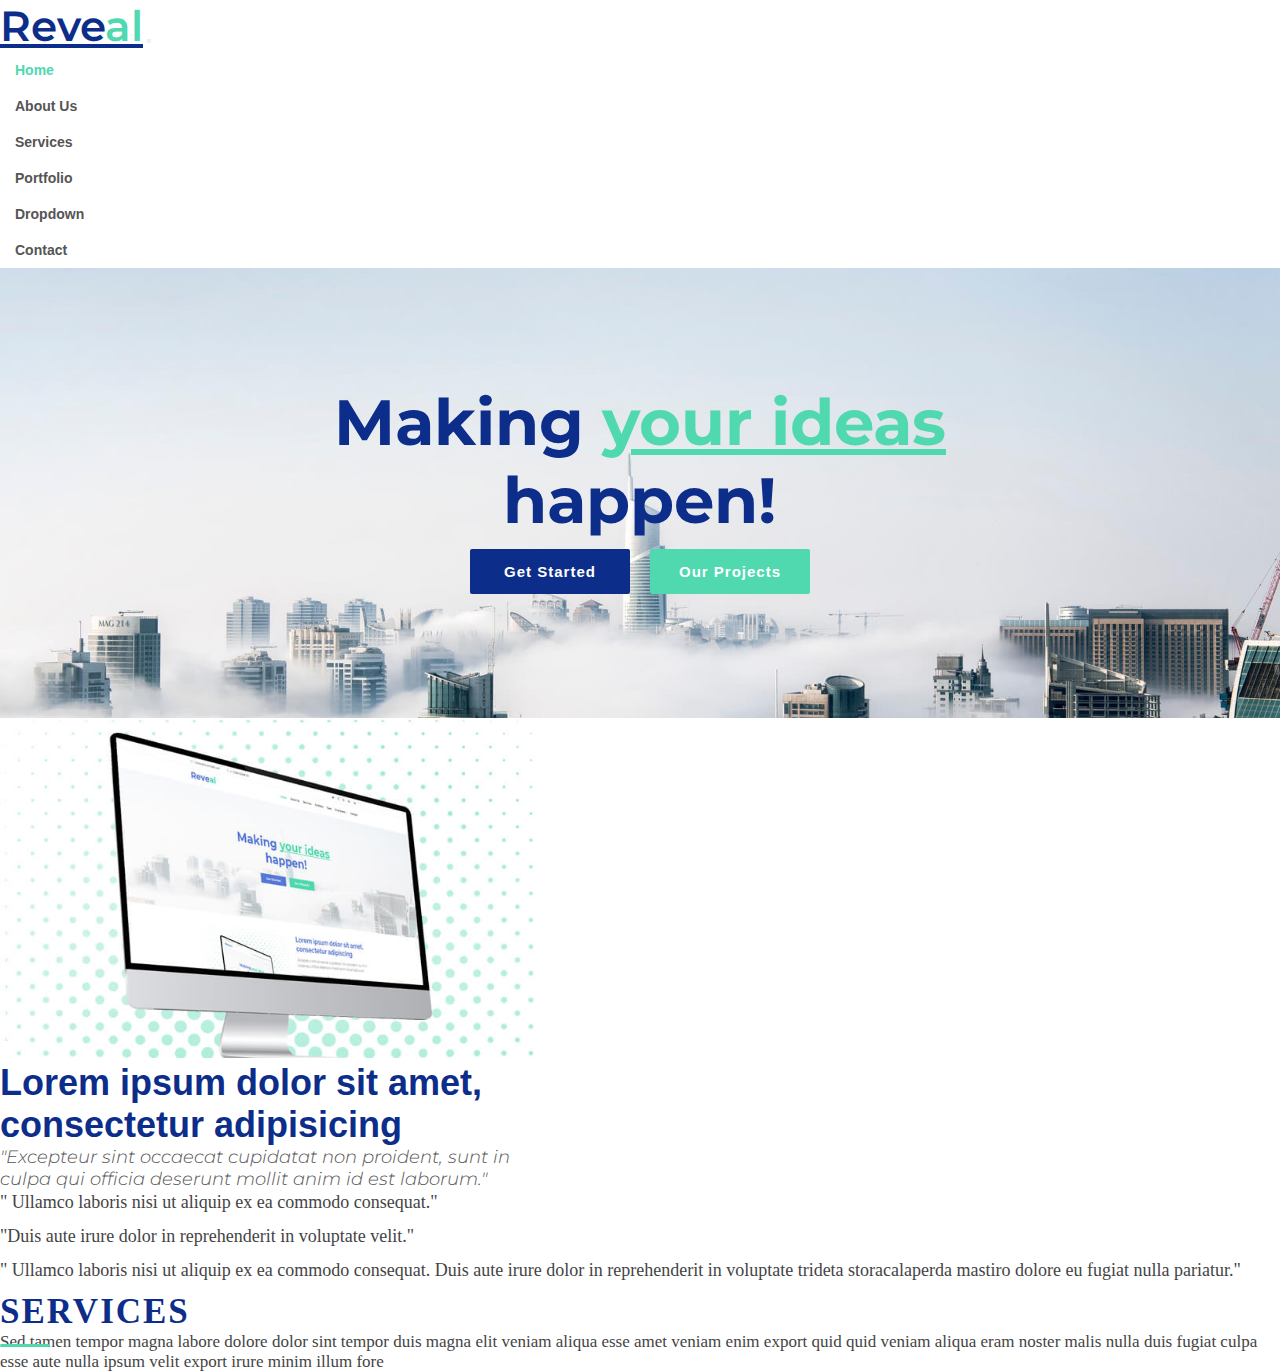
==== index.html @ 0b1c329b "first-commit" ====
<!DOCTYPE html>
<html lang="en">

<head>
    <meta charset="UTF-8">
    <meta name="viewport" content="width=device-width, initial-scale=1.0">
    <title>Revel</title>

    <!-- CSS FILE -->
    <link rel="stylesheet" href="assests/css/style.css">

    <!-- BOOTSTRAP CDN -->
    <link href="https://cdn.jsdelivr.net/npm/bootstrap@5.1.3/dist/css/bootstrap.min.css" rel="stylesheet"
        integrity="sha384-1BmE4kWBq78iYhFldvKuhfTAU6auU8tT94WrHftjDbrCEXSU1oBoqyl2QvZ6jIW3" crossorigin="anonymous">

    <!-- GOOGLE FONT CDN -->
    <link rel="preconnect" href="https://fonts.googleapis.com">
    <link rel="preconnect" href="https://fonts.gstatic.com" crossorigin>
    <link
        href="https://fonts.googleapis.com/css2?family=Carattere&family=Montserrat:ital,wght@0,100..900;1,100..900&family=Poppins:ital,wght@0,100;0,200;0,300;0,400;0,500;0,600;0,700;0,800;0,900;1,100;1,200;1,300;1,400;1,500;1,600;1,700;1,800;1,900&family=Roboto+Condensed:ital,wght@0,100..900;1,100..900&family=Roboto:ital,wght@0,100;0,300;0,400;0,500;0,700;0,900;1,100;1,300;1,400;1,500;1,700;1,900&display=swap"
        rel="stylesheet">

    <!-- FONT AWESOME CDN -->
    <link rel="stylesheet" href="https://cdnjs.cloudflare.com/ajax/libs/font-awesome/6.7.1/css/all.min.css"
        integrity="sha512-5Hs3dF2AEPkpNAR7UiOHba+lRSJNeM2ECkwxUIxC1Q/FLycGTbNapWXB4tP889k5T5Ju8fs4b1P5z/iB4nMfSQ=="
        crossorigin="anonymous" referrerpolicy="no-referrer" />

</head>

<body>
    <!-- HEADER START -->
    <header>
        <div class="container-fluid">
            <div class="container">
                <nav class="navbar navbar-expand-lg navbar-light">
                    <div class="container-fluid">
                        <a class="navbar-brand ms-0 ms-sm-0 ms-lg-5 ps-0 ps-sm-0 ps-lg-4"
                            href="#">Reve<span>al</span></a>
                        <button class="navbar-toggler" type="button" data-bs-toggle="offcanvas"
                            data-bs-target="#offcanvasExample" aria-controls="offcanvasExample" aria-expanded="false"
                            aria-label="Toggle navigation">
                            <span class="navbar-toggler-icon"></span>
                        </button>

                        <div class="collapse navbar-collapse" id="navbarSupportedContent">
                            <ul class="navbar-nav ms-auto mb-2 mb-lg-0 gap-2">
                                <!-- Navigation Items -->
                                <li class="nav-item">
                                    <a class="nav-link active home" aria-current="page" href="#">Home</a>
                                </li>
                                <li class="nav-item">
                                    <a class="nav-link active nav-col" aria-current="page" href="#">About Us</a>
                                </li>
                                <li class="nav-item">
                                    <a class="nav-link active nav-col" aria-current="page" href="#">Services</a>
                                </li>
                                <li class="nav-item">
                                    <a class="nav-link active nav-col" aria-current="page" href="#">Portfolio</a>
                                </li>
                                <li class="nav-item dropdown">
                                    <a class="nav-link active nav-col" aria-current="page" href="#">Dropdown</a>
                                    <ul class="dropdown-menu">
                                        <li><a class="dropdown-item" href="#">Submenu 1</a></li>
                                        <li><a class="dropdown-item" href="#">Submenu 2</a></li>
                                        <li><a class="dropdown-item" href="#">Submenu 3</a></li>
                                    </ul>
                                </li>
                                <li class="nav-item">
                                    <a class="nav-link active nav-col" aria-current="page" href="#">Contact</a>
                                </li>
                            </ul>
                        </div>
                    </div>
                </nav>
            </div>
        </div>
    </header>
    <!-- HEADER END -->

    <!-- Offcanvas -->
    <div class="offcanvas offcanvas-start" tabindex="-1" id="offcanvasExample" aria-labelledby="offcanvasExampleLabel">
        <div class="offcanvas-header">
            <a class="navbar-brand ms-0 ms-sm-0 ms-lg-5 ps-0 ps-sm-0 ps-lg-4" href="#">Reve<span>al</span></a>
            <button type="button" class="btn-close text-reset" data-bs-dismiss="offcanvas" aria-label="Close"></button>
        </div>
        <div class="offcanvas-body">
            <ul class="list-unstyled">
                <li class="nav-item">
                    <a class="nav-link active home" aria-current="page" href="#">Home</a>
                </li>
                <li class="nav-item">
                    <a class="nav-link active nav-col" aria-current="page" href="#">About Us</a>
                </li>
                <li class="nav-item">
                    <a class="nav-link active nav-col" aria-current="page" href="#">Services</a>
                </li>
                <li class="nav-item">
                    <a class="nav-link active nav-col" aria-current="page" href="#">Portfolio</a>
                </li>
                <li class="nav-item dropdown">
                    <a class="nav-link active nav-col" aria-current="page" href="#">Dropdown</a>
                    <ul class="dropdown-menu">
                        <li><a class="dropdown-item" href="#">Submenu 1</a></li>
                        <li><a class="dropdown-item" href="#">Submenu 2</a></li>
                        <li><a class="dropdown-item" href="#">Submenu 3</a></li>
                    </ul>
                </li>
                <li class="nav-item">
                    <a class="nav-link active nav-col" aria-current="page" href="#">Contact</a>
                </li>
            </ul>
        </div>
    </div>

    <!-- HERO SECTION START -->
    <section>
        <div class="hero_section d-flex justify-content-center align-items-center">
            <div>
                <div class="hero">
                    <div class="content">
                        <h2>Making <span>your ideas</span><br>
                            <p class="happen">happen!</p>
                        </h2>
                    </div>
                </div>
                <div class="cont d-flex justify-content-center align-items-center">
                    <button>Get Started</button>
                    <button>Our Projects</button>
                </div>
            </div>
        </div>
    </section>
    <!-- HERO SECTION END -->

    <!-- ABOUT US SECTION START -->
    <section>
        <div class="container-fluid mt-5">
            <div class="container">
                <div class="row">
                    <div class="col-lg-6 deskimage">
                        <img src="assests/imges/computer.jpg" width="542px" height="340px" class="img-fluid"
                            alt="desk_image">
                    </div>
                    <div class="col-lg-6 para">
                        <h2 class="mt-4 mt-sm-0 mt-md-5 mt-lg-0">Lorem ipsum dolor sit amet, <br> consectetur
                            adipisicing</h2>
                        <h3>"Excepteur sint occaecat cupidatat non proident, sunt in <br> culpa qui officia deserunt
                            mollit
                            anim id est laborum."</h3>
                        <ul class="list mt-4">
                            <li class="mt-1">
                                <i class="fa-regular fa-circle-check" style="color: #50d8af;"></i>
                                " Ullamco laboris nisi ut aliquip ex ea commodo consequat."
                            </li>
                            <li class="mt-1">
                                <i class="fa-regular fa-circle-check" style="color: #50d8af;"></i>
                                "Duis aute irure dolor in reprehenderit in voluptate velit."
                            </li>
                            <li class="mt-1">
                                <i class="fa-regular fa-circle-check" style="color: #50d8af;"></i>
                                " Ullamco laboris nisi ut aliquip ex ea commodo consequat. Duis aute irure dolor in
                                reprehenderit in voluptate trideta storacalaperda mastiro dolore eu fugiat nulla
                                pariatur."
                            </li>
                        </ul>
                    </div>
                </div>
            </div>
        </div>
    </section>
    <!-- ABOUT US SECTION END -->

    <!-- SERVICE SECTION START -->
    <section>
        <div class="container">
            <div class="services mt-5">
                <h2 class="fw-bold">SERVICES</h2>
                <p class="mt-4">Sed tamen tempor magna labore dolore dolor sint tempor duis magna elit veniam aliqua
                    esse amet veniam
                    enim export quid quid veniam aliqua eram noster malis nulla duis fugiat culpa esse aute nulla ipsum
                    velit export irure minim illum fore
                </p>
            </div>
        </div>
    </section>
    <!-- SERVICE SECTION END -->


    <!--BOOTSTRAP JS FILE -->
    <script src="https://cdn.jsdelivr.net/npm/bootstrap@5.1.3/dist/js/bootstrap.bundle.min.js"
        integrity="sha384-ka7Sk0Gln4gmtz2MlQnikT1wXgYsOg+OMhuP+IlRH9sENBO0LRn5q+8nbTov4+1p"
        crossorigin="anonymous"></script>

    <!-- JS FILE -->
    <script src="assests/js/script.js"></script>
</body>

</html>
---- assests/css/style.css ----
* {
    margin: 0;
    padding: 0;
    box-sizing: border-box;
}

:root {
    --dark-blue: #0c2e8a;
    --lighr-green: #50d8af;
    --brown: #555;
    --Montserrat: "Montserrat", serif;
    --Raleway: "Raleway", sans-serif;
}

ul li {
    list-style-type: none;
}

/* NAVBAT START */

.navbar-brand {
    font-weight: 600;
    font-size: 42px !important;
    font-family: var(--Montserrat);
    color: var(--dark-blue) !important;
}

.navbar-brand span {
    color: var(--lighr-green);
}

.navbar-nav {
    width: 650px !important;
    font-family: var(--Raleway);
    font-size: 14px;
    font-weight: 700;
    /* line-height: 21px; */
}

.home {
    color: var(--lighr-green) !important;
}

.nav-col {
    color: var(--brown) !important;
    transition: all 5s;
    cursor: pointer;

    &:hover {
        color: var(--lighr-green) !important;
    }
}

.nav-item {
    position: relative;
}

.nav-link {
    display: inline-block;
    padding: 10px 15px;
    text-decoration: none;
    color: #fff;
}

.dropdown-menu {
    list-style: none;
    margin: 0;
    padding: 0;
    position: absolute;
    top: 100%;
    left: 0;
    display: none;
    min-width: 150px;
    box-shadow: 0 4px 6px rgba(0, 0, 0, 0.1);
    z-index: 1000;
}

.dropdown-menu li:last-child {
    border-bottom: none;
}

.dropdown-item {
    display: block;
    padding: 10px 15px;
    color: #fff;
    text-decoration: none;
}

.nav-item:hover .dropdown-menu {
    display: block;
}

/* NAVBAR END */

/* HERO SECTION START */
.hero_section {
    width: 100%;
    height: 450px;
    background-image: url(../imges/1.jpg);
    background-size: cover;
    background-repeat: no-repeat;
    font-family: var(--Montserrat);
    display: flex;
    flex-direction: column;
    justify-content: center;
    align-items: center;
    text-align: center;
}

.content h2 {
    color: var(--dark-blue);
    font-size: 64px;
    font-weight: 700;
}

.content span {
    color: var(--lighr-green);
    text-decoration: underline;
}

.happen {
    text-align: center;
}

.cont {
    display: flex;
    justify-content: center;
    flex-wrap: wrap;
}

.cont button {
    width: 160px;
    height: 45px;
    background-color: var(--dark-blue);
    font-family: var(--Raleway);
    border: none;
    color: #fff;
    font-size: 15px;
    font-weight: 700;
    letter-spacing: 1px;
    border-radius: 2px;
    transition: all 0.3s ease-in-out;
    text-align: center;
    margin: 10px;
}

.cont button:first-child:hover {
    color: var(--dark-blue);
    background: none;
    border: 2px solid var(--dark-blue);
}

.cont button:last-child {
    background-color: var(--lighr-green);
}

.cont button:last-child:hover {
    color: var(--lighr-green);
    background: none;
    border: 2px solid var(--lighr-green);
}


/* HERO SECTION END */

/* ABOUT SECTION START */
.para h2 {
    font-size: 36px;
    font-family: var(--Raleway);
    color: var(--dark-blue);
    font-weight: 700;
}

.para h3 {
    color: #555;
    font-family: var(--Montserrat);
    font-size: 18px;
    font-style: italic;
    font-weight: 300;
}

.list li {
    padding-bottom: 10px;
    color: rgb(68, 68, 68);
    font-size: 18px;
    font-weight: 400;
    line-height: 24px;
}

/*  ABOUT SECTION END */

/* SERVICE SECTION START */
.services h2 {
    color: var(--dark-blue);
    font-size: 35px;
    letter-spacing: 2px;
    position: relative;
}

.services h2::before {
    content: "";
    position: absolute;
    display: block;
    width: 50px;
    height: 3px;
    background-color: var(--lighr-green);
    bottom: -15px;
    left: 0;
    border-radius: 2px;

}

.services p {
    font-weight: 400;
    font-size: 17px;
    color: rgb(68, 68, 68);
}

/* SERVICE SECTION END */

/* Media Querries */
@media (min-width: 992px) {
    .offcanvas {
        display: none !important;
    }
}

@media screen and (max-width: 768px) {
    .hero_section {
        height: auto;
        padding: 20px;
    }

    .content h2 {
        font-size: 48px;
    }

    .cont {
        flex-direction: column;
    }

    .cont button {
        width: 80%;
    }
}

@media screen and (max-width: 480px) {
    .content h2 {
        font-size: 32px;
    }

    .cont button {
        width: 100%;
    }
}

/* Adjust for medium screens and below */
@media (max-width: 991.98px) {
    .deskimage img {
        width: 100%;
        /* Make image responsive */
        height: auto;
        /* Maintain aspect ratio */
    }

    .para h2 {
        font-size: 28px;
        /* Reduce font size for better readability */
        text-align: center;
        /* Center align text */
    }

    .para h3 {
        font-size: 16px;
        /* Reduce font size */
        text-align: center;
    }

    .list {
        padding: 0;
        margin: 0 auto;
        width: 90%;
        /* Center list */
    }

    .list li {
        font-size: 16px;
        line-height: 22px;
    }
}

/* Adjust for small screens */
@media (max-width: 575.98px) {
    .deskimage {
        text-align: center;
        /* Center align image */
        margin-bottom: 20px;
        /* Add spacing between sections */
    }

    .deskimage img {
        width: 100%;
        /* Full width on small screens */
        height: auto;
    }

    .para h2 {
        font-size: 24px;
        /* Smaller font for very small screens */
        line-height: 28px;
    }

    .para h3 {
        font-size: 14px;
        /* Further reduce font size */
    }

    .list li {
        font-size: 14px;
        line-height: 20px;
    }
}
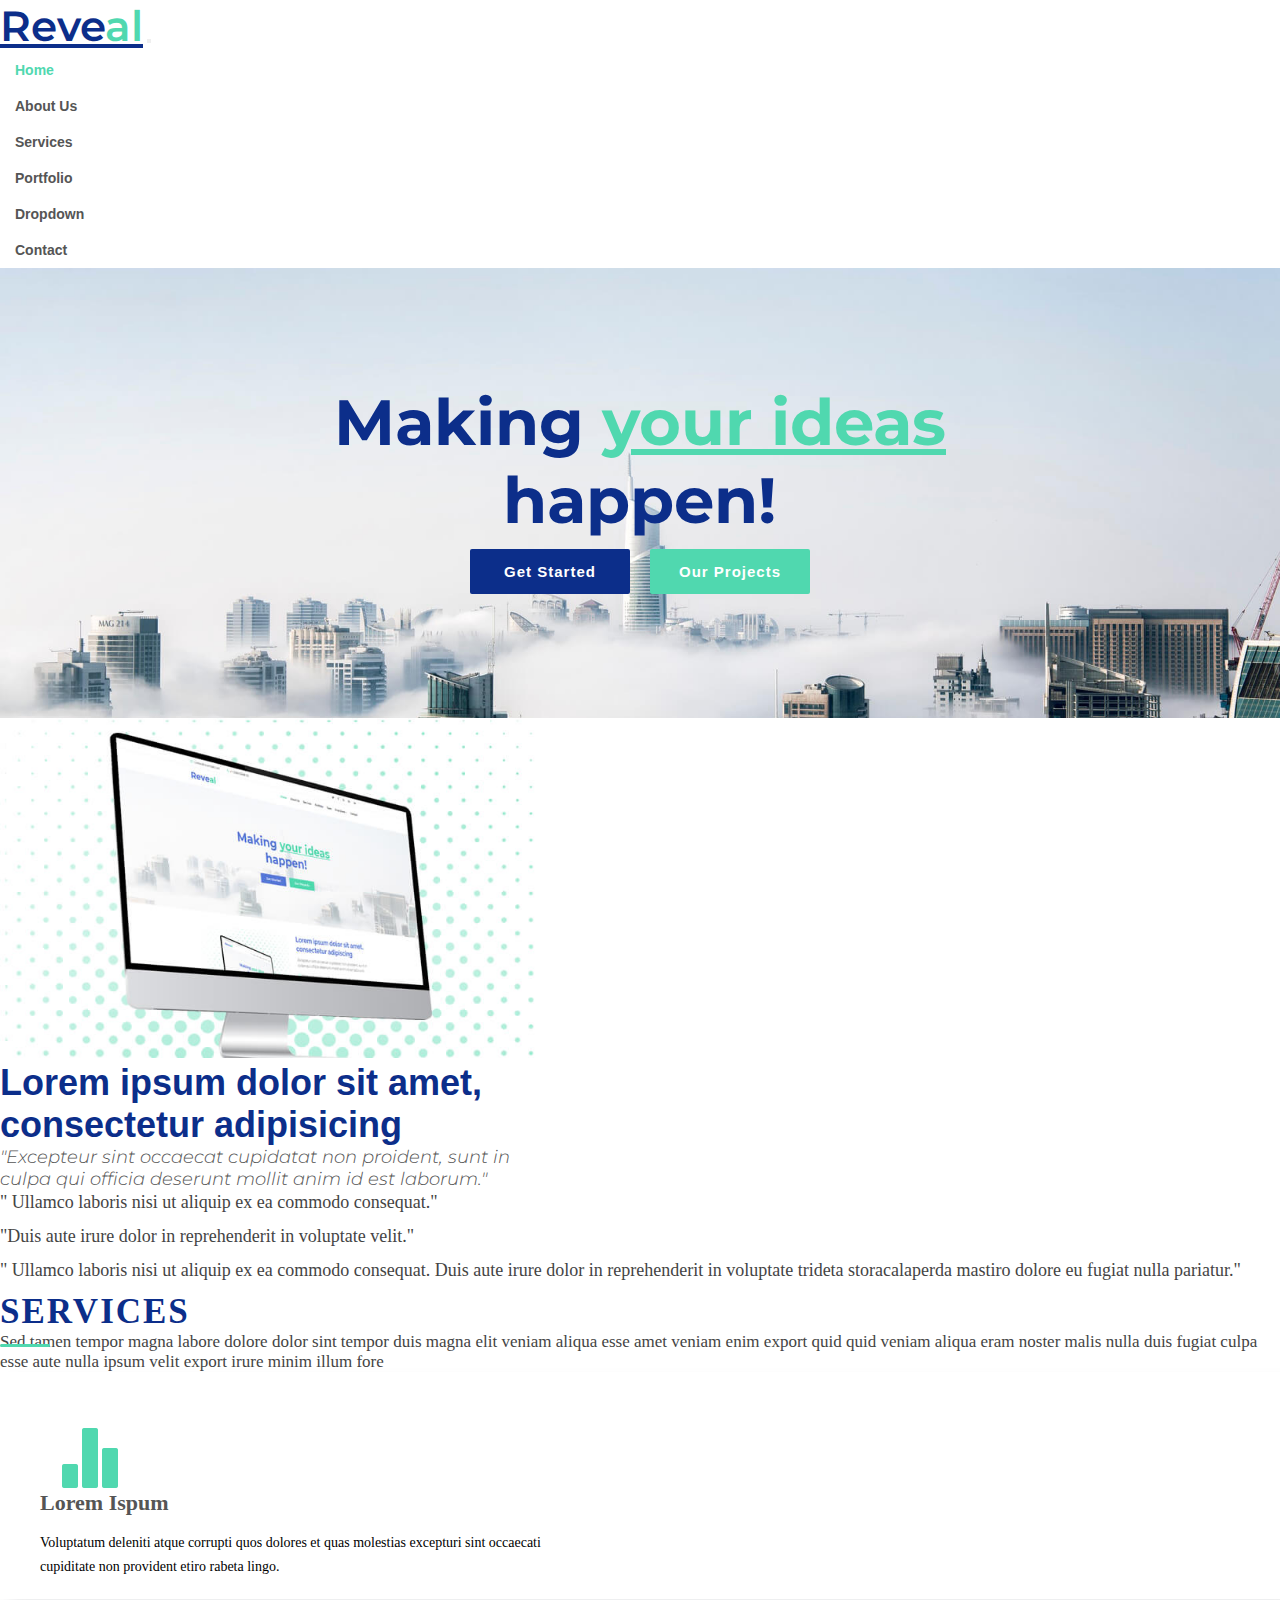
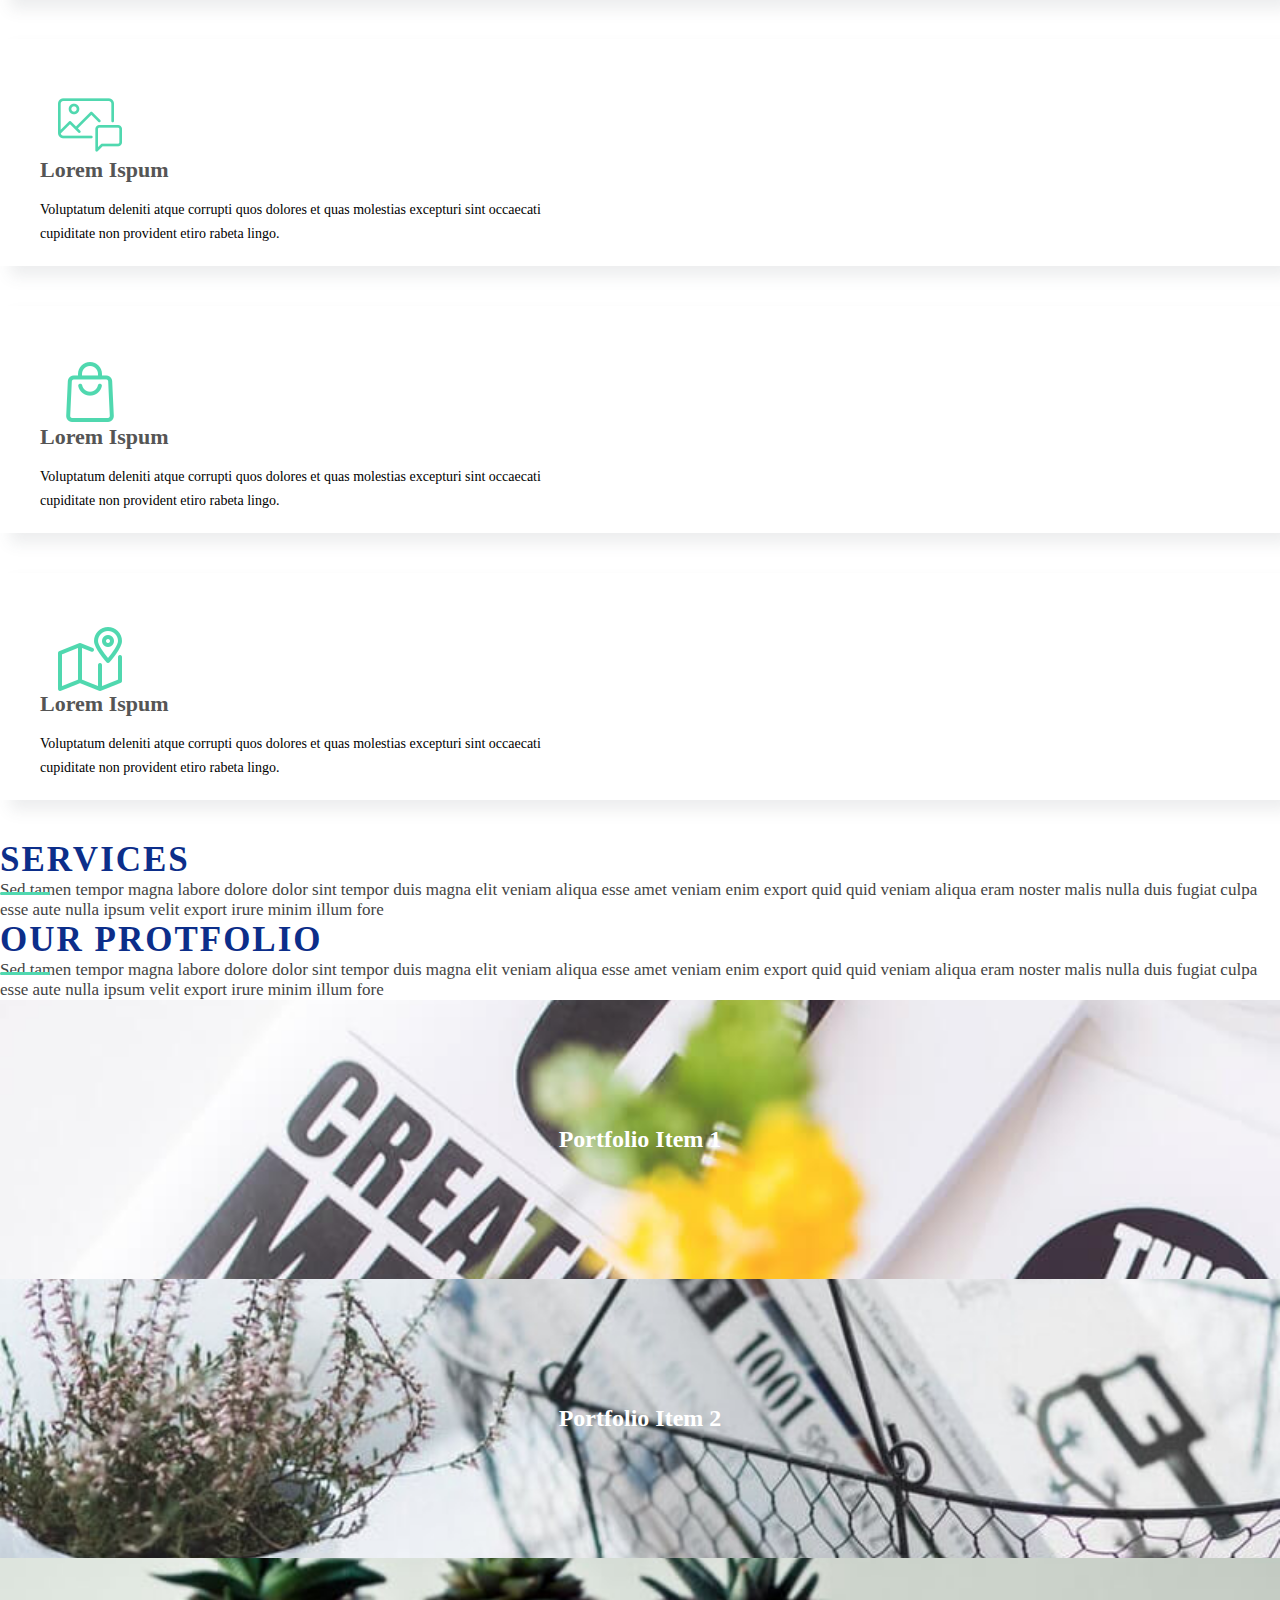
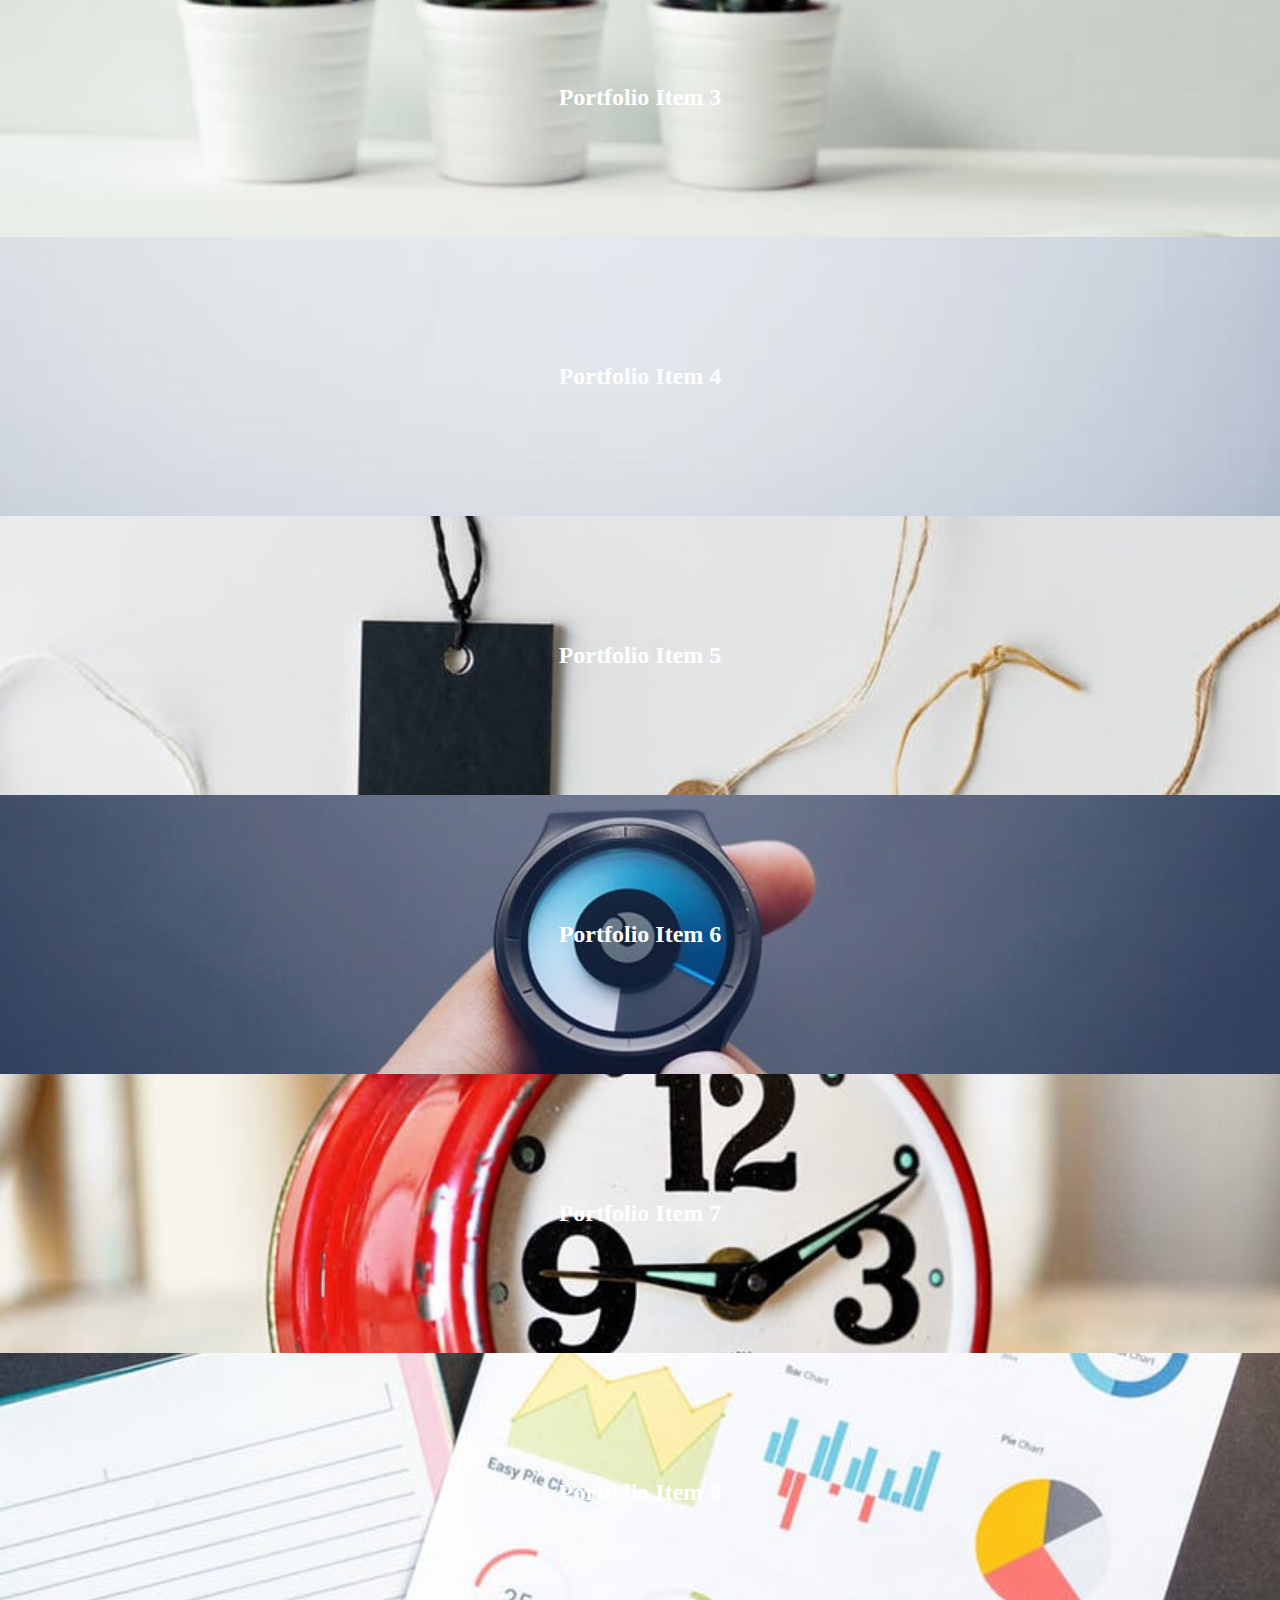
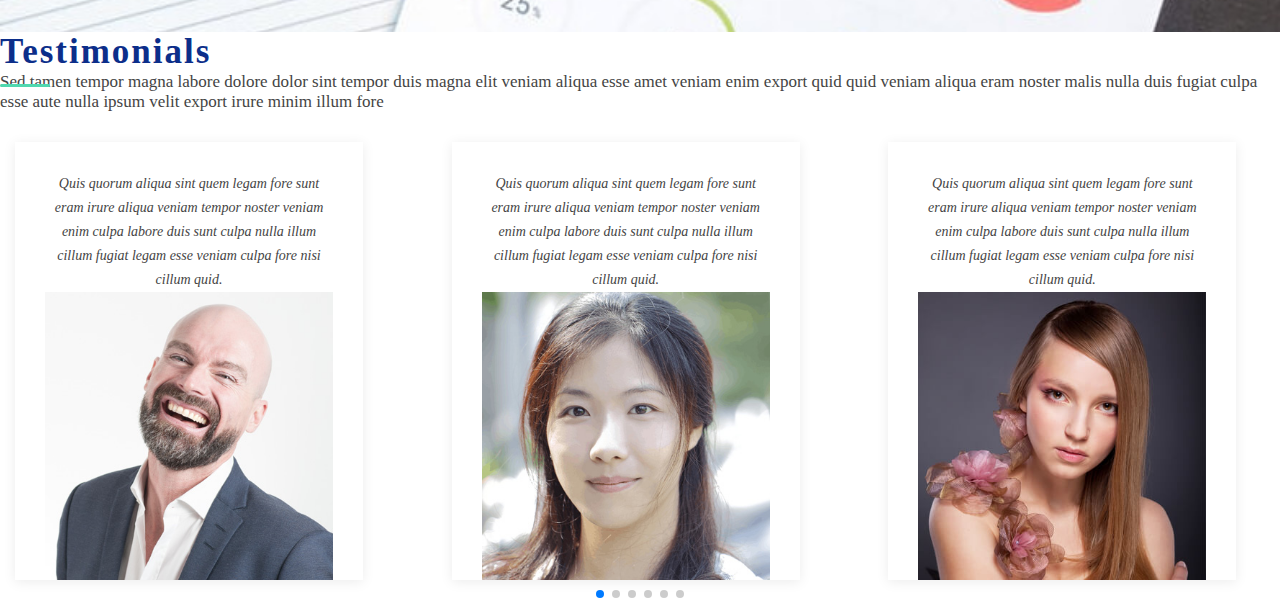
==== commit 91778042: "second-commit" ====
--- a/index.html
+++ b/index.html
@@ -8,6 +8,9 @@
 
     <!-- CSS FILE -->
     <link rel="stylesheet" href="assests/css/style.css">
+    <link rel="stylesheet" href="assests/css/mediaQuerry.css">
+    <!-- Link Swiper's CSS -->
+    <link rel="stylesheet" href="https://cdn.jsdelivr.net/npm/swiper@11/swiper-bundle.min.css" />
 
     <!-- BOOTSTRAP CDN -->
     <link href="https://cdn.jsdelivr.net/npm/bootstrap@5.1.3/dist/css/bootstrap.min.css" rel="stylesheet"
@@ -24,7 +27,6 @@
     <link rel="stylesheet" href="https://cdnjs.cloudflare.com/ajax/libs/font-awesome/6.7.1/css/all.min.css"
         integrity="sha512-5Hs3dF2AEPkpNAR7UiOHba+lRSJNeM2ECkwxUIxC1Q/FLycGTbNapWXB4tP889k5T5Ju8fs4b1P5z/iB4nMfSQ=="
         crossorigin="anonymous" referrerpolicy="no-referrer" />
-
 </head>
 
 <body>
@@ -74,117 +76,421 @@
                 </nav>
             </div>
         </div>
+
+        <!-- Offcanvas -->
+        <div class="offcanvas offcanvas-start" tabindex="-1" id="offcanvasExample"
+            aria-labelledby="offcanvasExampleLabel">
+            <div class="offcanvas-header">
+                <a class="navbar-brand ms-0 ms-sm-0 ms-lg-5 ps-0 ps-sm-0 ps-lg-4" href="#">Reve<span>al</span></a>
+                <button type="button" class="btn-close text-reset" data-bs-dismiss="offcanvas"
+                    aria-label="Close"></button>
+            </div>
+            <div class="offcanvas-body">
+                <ul class="list-unstyled">
+                    <li class="nav-item">
+                        <a class="nav-link active home" aria-current="page" href="#">Home</a>
+                    </li>
+                    <li class="nav-item">
+                        <a class="nav-link active nav-col" aria-current="page" href="#">About Us</a>
+                    </li>
+                    <li class="nav-item">
+                        <a class="nav-link active nav-col" aria-current="page" href="#">Services</a>
+                    </li>
+                    <li class="nav-item">
+                        <a class="nav-link active nav-col" aria-current="page" href="#">Portfolio</a>
+                    </li>
+                    <li class="nav-item dropdown">
+                        <a class="nav-link active nav-col" aria-current="page" href="#">Dropdown</a>
+                        <ul class="dropdown-menu">
+                            <li><a class="dropdown-item" href="#">Submenu 1</a></li>
+                            <li><a class="dropdown-item" href="#">Submenu 2</a></li>
+                            <li><a class="dropdown-item" href="#">Submenu 3</a></li>
+                        </ul>
+                    </li>
+                    <li class="nav-item">
+                        <a class="nav-link active nav-col" aria-current="page" href="#">Contact</a>
+                    </li>
+                </ul>
+            </div>
+        </div>
     </header>
     <!-- HEADER END -->
 
-    <!-- Offcanvas -->
-    <div class="offcanvas offcanvas-start" tabindex="-1" id="offcanvasExample" aria-labelledby="offcanvasExampleLabel">
-        <div class="offcanvas-header">
-            <a class="navbar-brand ms-0 ms-sm-0 ms-lg-5 ps-0 ps-sm-0 ps-lg-4" href="#">Reve<span>al</span></a>
-            <button type="button" class="btn-close text-reset" data-bs-dismiss="offcanvas" aria-label="Close"></button>
-        </div>
-        <div class="offcanvas-body">
-            <ul class="list-unstyled">
-                <li class="nav-item">
-                    <a class="nav-link active home" aria-current="page" href="#">Home</a>
-                </li>
-                <li class="nav-item">
-                    <a class="nav-link active nav-col" aria-current="page" href="#">About Us</a>
-                </li>
-                <li class="nav-item">
-                    <a class="nav-link active nav-col" aria-current="page" href="#">Services</a>
-                </li>
-                <li class="nav-item">
-                    <a class="nav-link active nav-col" aria-current="page" href="#">Portfolio</a>
-                </li>
-                <li class="nav-item dropdown">
-                    <a class="nav-link active nav-col" aria-current="page" href="#">Dropdown</a>
-                    <ul class="dropdown-menu">
-                        <li><a class="dropdown-item" href="#">Submenu 1</a></li>
-                        <li><a class="dropdown-item" href="#">Submenu 2</a></li>
-                        <li><a class="dropdown-item" href="#">Submenu 3</a></li>
-                    </ul>
-                </li>
-                <li class="nav-item">
-                    <a class="nav-link active nav-col" aria-current="page" href="#">Contact</a>
-                </li>
-            </ul>
-        </div>
-    </div>
-
-    <!-- HERO SECTION START -->
-    <section>
-        <div class="hero_section d-flex justify-content-center align-items-center">
-            <div>
-                <div class="hero">
-                    <div class="content">
-                        <h2>Making <span>your ideas</span><br>
-                            <p class="happen">happen!</p>
-                        </h2>
-                    </div>
-                </div>
-                <div class="cont d-flex justify-content-center align-items-center">
-                    <button>Get Started</button>
-                    <button>Our Projects</button>
-                </div>
-            </div>
-        </div>
-    </section>
-    <!-- HERO SECTION END -->
-
-    <!-- ABOUT US SECTION START -->
-    <section>
-        <div class="container-fluid mt-5">
+    <!-- MAIN START -->
+    <main>
+        <!-- HERO SECTION START -->
+        <section>
+            <div class="hero_section d-flex justify-content-center align-items-center">
+                <div>
+                    <div class="hero">
+                        <div class="content">
+                            <h2>Making <span>your ideas</span><br>
+                                <p class="happen">happen!</p>
+                            </h2>
+                        </div>
+                    </div>
+                    <div class="cont d-flex justify-content-center align-items-center">
+                        <button>Get Started</button>
+                        <button>Our Projects</button>
+                    </div>
+                </div>
+            </div>
+        </section>
+        <!-- HERO SECTION END -->
+
+        <!-- ABOUT US SECTION START -->
+        <section>
+            <div class="container-fluid mt-5">
+                <div class="container">
+                    <div class="row">
+                        <div class="col-lg-6 deskimage">
+                            <img src="assests/imges/computer.jpg" width="542px" height="340px" class="img-fluid"
+                                alt="desk_image">
+                        </div>
+                        <div class="col-lg-6 para">
+                            <h2 class="mt-4 mt-sm-0 mt-md-5 mt-lg-0">Lorem ipsum dolor sit amet, <br> consectetur
+                                adipisicing</h2>
+                            <h3>"Excepteur sint occaecat cupidatat non proident, sunt in <br> culpa qui officia deserunt
+                                mollit
+                                anim id est laborum."</h3>
+                            <ul class="list mt-4">
+                                <li class="mt-1">
+                                    <i class="fa-regular fa-circle-check" style="color: #50d8af;"></i>
+                                    " Ullamco laboris nisi ut aliquip ex ea commodo consequat."
+                                </li>
+                                <li class="mt-1">
+                                    <i class="fa-regular fa-circle-check" style="color: #50d8af;"></i>
+                                    "Duis aute irure dolor in reprehenderit in voluptate velit."
+                                </li>
+                                <li class="mt-1">
+                                    <i class="fa-regular fa-circle-check" style="color: #50d8af;"></i>
+                                    " Ullamco laboris nisi ut aliquip ex ea commodo consequat. Duis aute irure dolor in
+                                    reprehenderit in voluptate trideta storacalaperda mastiro dolore eu fugiat nulla
+                                    pariatur."
+                                </li>
+                            </ul>
+                        </div>
+                    </div>
+                </div>
+            </div>
+        </section>
+        <!-- ABOUT US SECTION END -->
+
+        <!-- SERVICE SECTION START -->
+        <section>
             <div class="container">
-                <div class="row">
-                    <div class="col-lg-6 deskimage">
-                        <img src="assests/imges/computer.jpg" width="542px" height="340px" class="img-fluid"
-                            alt="desk_image">
-                    </div>
-                    <div class="col-lg-6 para">
-                        <h2 class="mt-4 mt-sm-0 mt-md-5 mt-lg-0">Lorem ipsum dolor sit amet, <br> consectetur
-                            adipisicing</h2>
-                        <h3>"Excepteur sint occaecat cupidatat non proident, sunt in <br> culpa qui officia deserunt
-                            mollit
-                            anim id est laborum."</h3>
-                        <ul class="list mt-4">
-                            <li class="mt-1">
-                                <i class="fa-regular fa-circle-check" style="color: #50d8af;"></i>
-                                " Ullamco laboris nisi ut aliquip ex ea commodo consequat."
-                            </li>
-                            <li class="mt-1">
-                                <i class="fa-regular fa-circle-check" style="color: #50d8af;"></i>
-                                "Duis aute irure dolor in reprehenderit in voluptate velit."
-                            </li>
-                            <li class="mt-1">
-                                <i class="fa-regular fa-circle-check" style="color: #50d8af;"></i>
-                                " Ullamco laboris nisi ut aliquip ex ea commodo consequat. Duis aute irure dolor in
-                                reprehenderit in voluptate trideta storacalaperda mastiro dolore eu fugiat nulla
-                                pariatur."
-                            </li>
-                        </ul>
-                    </div>
-                </div>
-            </div>
-        </div>
-    </section>
-    <!-- ABOUT US SECTION END -->
-
-    <!-- SERVICE SECTION START -->
-    <section>
-        <div class="container">
-            <div class="services mt-5">
-                <h2 class="fw-bold">SERVICES</h2>
-                <p class="mt-4">Sed tamen tempor magna labore dolore dolor sint tempor duis magna elit veniam aliqua
-                    esse amet veniam
-                    enim export quid quid veniam aliqua eram noster malis nulla duis fugiat culpa esse aute nulla ipsum
-                    velit export irure minim illum fore
-                </p>
-            </div>
-        </div>
-    </section>
-    <!-- SERVICE SECTION END -->
-
+                <div class="services mt-5">
+                    <h2 class="fw-bold">SERVICES</h2>
+                    <p class="mt-4">Sed tamen tempor magna labore dolore dolor sint tempor duis magna elit veniam aliqua
+                        esse amet veniam
+                        enim export quid quid veniam aliqua eram noster malis nulla duis fugiat culpa esse aute nulla
+                        ipsum
+                        velit export irure minim illum fore
+                    </p>
+                </div>
+            </div>
+
+            <div class="container">
+                <div class="items_">
+                    <div class="row flex">
+                        <div class="col-lg-6">
+                            <div class="box mt-5">
+                                <div class="card mb-3 border-0" style="max-width: 540px;">
+                                    <div class="row g-0">
+                                        <div class="col-md-4  image">
+                                            <img src="assests/imges/graph.png" class="img-fluid" alt=" ...">
+                                        </div>
+                                        <div class="col-md-8">
+                                            <div class="card-body">
+                                                <h5 class="card-title">Lorem Ispum</h5>
+                                                <p class="card-text">Voluptatum deleniti atque corrupti quos dolores et
+                                                    quas
+                                                    molestias excepturi sint occaecati cupiditate non provident etiro
+                                                    rabeta
+                                                    lingo.
+                                                </p>
+                                            </div>
+                                        </div>
+                                    </div>
+                                </div>
+                            </div>
+                        </div>
+                        <div class="col-lg-6">
+                            <div class="box mt-5">
+                                <div class="card mb-3 border-0" style="max-width: 540px;">
+                                    <div class="row g-0">
+                                        <div class="col-md-4  image">
+                                            <img src="assests/imges/photo.png" class="img-fluid" alt=" ...">
+                                        </div>
+                                        <div class="col-md-8">
+                                            <div class="card-body">
+                                                <h5 class="card-title">Lorem Ispum</h5>
+                                                <p class="card-text">Voluptatum deleniti atque corrupti quos dolores et
+                                                    quas
+                                                    molestias excepturi sint occaecati cupiditate non provident etiro
+                                                    rabeta
+                                                    lingo.
+                                                </p>
+                                            </div>
+                                        </div>
+                                    </div>
+                                </div>
+                            </div>
+                        </div>
+
+                    </div>
+                    <div class="row flex">
+                        <div class="col-lg-6">
+                            <div class="box mt-5">
+                                <div class="card mb-3 border-0" style="max-width: 540px;">
+                                    <div class="row g-0">
+                                        <div class="col-md-4 image">
+                                            <img src="assests/imges/bag.png" class="img-fluid" alt=" ...">
+                                        </div>
+                                        <div class="col-md-8">
+                                            <div class="card-body">
+                                                <h5 class="card-title">Lorem Ispum</h5>
+                                                <p class="card-text">Voluptatum deleniti atque corrupti quos dolores et
+                                                    quas
+                                                    molestias excepturi sint occaecati cupiditate non provident etiro
+                                                    rabeta
+                                                    lingo.
+                                                </p>
+                                            </div>
+                                        </div>
+                                    </div>
+                                </div>
+                            </div>
+                        </div>
+                        <div class="col-lg-6">
+                            <div class="box mt-5">
+                                <div class="card mb-3 border-0" style="max-width: 540px;">
+                                    <div class="row g-0">
+                                        <div class="col-md-4 image">
+                                            <img src="assests/imges/map.png" class="img-fluid" alt=" ...">
+                                        </div>
+                                        <div class="col-md-8">
+                                            <div class="card-body">
+                                                <h5 class="card-title">Lorem Ispum</h5>
+                                                <p class="card-text">Voluptatum deleniti atque corrupti quos dolores et
+                                                    quas
+                                                    molestias excepturi sint occaecati cupiditate non provident etiro
+                                                    rabeta
+                                                    lingo.
+                                                </p>
+                                            </div>
+                                        </div>
+                                    </div>
+                                </div>
+                            </div>
+                        </div>
+                    </div>
+                </div>
+            </div>
+        </section>
+        <!-- SERVICE SECTION END -->
+
+        <!-- CLIENTS SECTION START -->
+        <section>
+            <div class="container">
+                <div class="services mt-5">
+                    <h2 class="fw-bold">SERVICES</h2>
+                    <p class="mt-4">Sed tamen tempor magna labore dolore dolor sint tempor duis magna elit veniam aliqua
+                        esse amet veniam
+                        enim export quid quid veniam aliqua eram noster malis nulla duis fugiat culpa esse aute nulla
+                        ipsum
+                        velit export irure minim illum fore
+                    </p>
+                </div>
+            </div>
+
+            <!-- ===================================> SLIDER BAKI -->
+
+        </section>
+        <!--CLIENTS SECTION END  -->
+
+        <!-- OUR PROTFOLIO SECTION START -->
+        <section>
+            <div class="container">
+                <div class="services mt-5">
+                    <h2 class="fw-bold">OUR PROTFOLIO</h2>
+                    <p class="mt-4">Sed tamen tempor magna labore dolore dolor sint tempor duis magna elit veniam aliqua
+                        esse amet veniam
+                        enim export quid quid veniam aliqua eram noster malis nulla duis fugiat culpa esse aute nulla
+                        ipsum
+                        velit export irure minim illum fore
+                    </p>
+                </div>
+            </div>
+
+            <div class="container-fluid">
+                <div class="row g-0">
+                    <div class="col-lg-3">
+                        <div class="item-1">
+                            <div class="items" style="background-image: url(assests/imges/1.jpg);"
+                                data-title="Portfolio Item 1"></div>
+                        </div>
+                    </div>
+                    <div class="col-lg-3">
+                        <div class="item-1">
+                            <div class="items" style="background-image: url(assests/imges/2.jpg);"
+                                data-title="Portfolio Item 2"></div>
+                        </div>
+                    </div>
+                    <div class="col-lg-3">
+                        <div class="item-1">
+                            <div class="items" style="background-image: url(assests/imges/3.jpg);"
+                                data-title="Portfolio Item 3"></div>
+                        </div>
+                    </div>
+                    <div class="col-lg-3">
+                        <div class="item-1">
+                            <div class="items" style="background-image: url(assests/imges/4.jpg);"
+                                data-title="Portfolio Item 4"></div>
+                        </div>
+                    </div>
+                </div>
+            </div>
+
+            <div class="container-fluid">
+                <div class="row g-0">
+                    <div class="col-lg-3">
+                        <div class="item-1">
+                            <div class="items" style="background-image: url(assests/imges/5.jpg);"
+                                data-title="Portfolio Item 5"></div>
+                        </div>
+                    </div>
+                    <div class="col-lg-3">
+                        <div class="item-1">
+                            <div class="items" style="background-image: url(assests/imges/6.jpg);"
+                                data-title="Portfolio Item 6"></div>
+                        </div>
+                    </div>
+                    <div class="col-lg-3">
+                        <div class="item-1">
+                            <div class="items" style="background-image: url(assests/imges/7.jpg);"
+                                data-title="Portfolio Item 7"></div>
+                        </div>
+                    </div>
+                    <div class="col-lg-3">
+                        <div class="item-1">
+                            <div class="items" style="background-image: url(assests/imges/8.jpg);"
+                                data-title="Portfolio Item 8"></div>
+                        </div>
+                    </div>
+                </div>
+            </div>
+            <!-- OUR PROTFOLIO SECTION END -->
+
+            <!-- Testimonials Section Start  -->
+            <section>
+                <div class="container">
+                    <div class="services mt-5">
+                        <h2 class="fw-bold">Testimonials</h2>
+                        <p class="mt-4">Sed tamen tempor magna labore dolore dolor sint tempor duis magna elit veniam
+                            aliqua
+                            esse amet veniam
+                            enim export quid quid veniam aliqua eram noster malis nulla duis fugiat culpa esse aute
+                            nulla
+                            ipsum
+                            velit export irure minim illum fore
+                        </p>
+                    </div>
+                </div>
+            </section>
+
+            <div class="container">
+                <!-- Swiper -->
+                <div class="swiper mySwiper">
+                    <div class="swiper-wrapper">
+                        <div class="swiper-slide">
+                            <div class="card border-0" id="card" style="width: 18rem;">
+                                <div class="card-body swiper-blog">
+                                    <p class="card-text swiper-para">
+                                        Quis quorum aliqua sint quem legam fore sunt eram irure aliqua veniam tempor
+                                        noster veniam enim culpa labore duis sunt culpa nulla illum cillum fugiat legam
+                                        esse veniam culpa fore nisi cillum quid.
+                                    </p>
+                                    <img src="assests/imges/testimonial-1.jpg" class="card-img-top" alt="...">
+                                </div>
+                            </div>
+                        </div>
+                        <div class="swiper-slide">
+                            <div class="card" id="card" style="width: 18rem;">
+                                <p class="card-text swiper-para">
+                                    Quis quorum aliqua sint quem legam fore sunt eram irure aliqua veniam tempor
+                                    noster veniam enim culpa labore duis sunt culpa nulla illum cillum fugiat legam
+                                    esse veniam culpa fore nisi cillum quid.
+                                </p>
+                                <img src="assests/imges/testimonial-2.jpg" class="card-img-top" alt="...">
+                            </div>
+                        </div>
+                        <div class="swiper-slide">
+                            <div class="card" id="card" style="width: 18rem;">
+                                <p class="card-text swiper-para">
+                                    Quis quorum aliqua sint quem legam fore sunt eram irure aliqua veniam tempor
+                                    noster veniam enim culpa labore duis sunt culpa nulla illum cillum fugiat legam
+                                    esse veniam culpa fore nisi cillum quid.
+                                </p>
+                                <img src="assests/imges/testimonial-3.jpg" class="card-img-top" alt="...">
+                            </div>
+                        </div>
+                        <div class="swiper-slide">
+                            <div class="card" id="card" style="width: 18rem;">
+                                <p class="card-text swiper-para">
+                                    Quis quorum aliqua sint quem legam fore sunt eram irure aliqua veniam tempor
+                                    noster veniam enim culpa labore duis sunt culpa nulla illum cillum fugiat legam
+                                    esse veniam culpa fore nisi cillum quid.
+                                </p>
+                                <img src="assests/imges/testimonial-4.jpg" class="card-img-top" alt="...">
+                            </div>
+                        </div>
+                        <div class="swiper-slide">
+                            <div class="card" id="card" style="width: 18rem;">
+                                <p class="card-text swiper-para">
+                                    Quis quorum aliqua sint quem legam fore sunt eram irure aliqua veniam tempor
+                                    noster veniam enim culpa labore duis sunt culpa nulla illum cillum fugiat legam
+                                    esse veniam culpa fore nisi cillum quid.
+                                </p>
+                                <img src="assests/imges/testimonial-1.jpg" class="card-img-top" alt="...">
+                            </div>
+                        </div>
+                        <div class="swiper-slide">
+                            <div class="card" id="card" style="width: 18rem;">
+                                <p class="card-text swiper-para">
+                                    Quis quorum aliqua sint quem legam fore sunt eram irure aliqua veniam tempor
+                                    noster veniam enim culpa labore duis sunt culpa nulla illum cillum fugiat legam
+                                    esse veniam culpa fore nisi cillum quid.
+                                </p>
+                                <img src="assests/imges/testimonial-2.jpg" class="card-img-top" alt="...">
+                            </div>
+                        </div>
+                        <div class="swiper-slide">
+                            <div class="card" id="card" style="width: 18rem;">
+                                <p class="card-text swiper-para">
+                                    Quis quorum aliqua sint quem legam fore sunt eram irure aliqua veniam tempor
+                                    noster veniam enim culpa labore duis sunt culpa nulla illum cillum fugiat legam
+                                    esse veniam culpa fore nisi cillum quid.
+                                </p>
+                                <img src="assests/imges/testimonial-3.jpg" class="card-img-top" alt="...">
+                            </div>
+                        </div>
+                        <div class="swiper-slide">
+                            <div class="card" id="card" style="width: 18rem;">
+                                <p class="card-text swiper-para">
+                                    Quis quorum aliqua sint quem legam fore sunt eram irure aliqua veniam tempor
+                                    noster veniam enim culpa labore duis sunt culpa nulla illum cillum fugiat legam
+                                    esse veniam culpa fore nisi cillum quid.
+                                </p>
+                                <img src="assests/imges/testimonial-4.jpg" class="card-img-top" alt="...">
+                            </div>
+                        </div>
+                    </div>
+                    <div class="swiper-pagination"></div>
+                </div>
+            </div>
+            <!-- Testimonials Section End  -->
+    </main>
 
     <!--BOOTSTRAP JS FILE -->
     <script src="https://cdn.jsdelivr.net/npm/bootstrap@5.1.3/dist/js/bootstrap.bundle.min.js"
@@ -193,6 +499,11 @@
 
     <!-- JS FILE -->
     <script src="assests/js/script.js"></script>
+
+    <!-- Swiper JS -->
+    <script src="https://cdn.jsdelivr.net/npm/swiper@11/swiper-bundle.min.js"></script>
+    <script src="assests/js/swiper.js"></script>
+
 </body>
 
 </html>--- a/assests/css/style.css
+++ b/assests/css/style.css
@@ -34,7 +34,6 @@
     font-family: var(--Raleway);
     font-size: 14px;
     font-weight: 700;
-    /* line-height: 21px; */
 }
 
 .home {
@@ -96,7 +95,7 @@
 .hero_section {
     width: 100%;
     height: 450px;
-    background-image: url(../imges/1.jpg);
+    background-image: url(../imges/hero.jpg);
     background-size: cover;
     background-repeat: no-repeat;
     font-family: var(--Montserrat);
@@ -216,107 +215,138 @@
     color: rgb(68, 68, 68);
 }
 
+.box {
+    padding: 20px 40px;
+    margin-bottom: 40px;
+    box-shadow: 10px 10px 15px rgba(73, 78, 92, 0.1);
+    background: #fff;
+    transition: all 0.4s linear;
+}
+
+.box:hover {
+    box-shadow: 0px 0px 30px rgba(73, 78, 92, 0.15);
+    transform: translateY(-10px);
+}
+
+.image {
+    width: 100px !important;
+    color: #444;
+    font-size: 64px;
+    transition: 0.5s;
+    line-height: 0;
+    display: flex;
+    justify-content: center;
+    align-items: center;
+    margin-top: 34px;
+}
+
+.image img {
+    display: flex;
+    justify-content: center;
+    align-items: center;
+}
+
+
+h5 {
+    font-weight: 700;
+    margin-bottom: 15px;
+    font-size: 22px;
+    color: #555;
+}
+
+.card-text {
+    font-size: 14px;
+    margin-bottom: 0;
+    line-height: 24px;
+}
+
 /* SERVICE SECTION END */
 
-/* Media Querries */
-@media (min-width: 992px) {
-    .offcanvas {
-        display: none !important;
-    }
-}
-
-@media screen and (max-width: 768px) {
-    .hero_section {
-        height: auto;
-        padding: 20px;
-    }
-
-    .content h2 {
-        font-size: 48px;
-    }
-
-    .cont {
-        flex-direction: column;
-    }
-
-    .cont button {
-        width: 80%;
-    }
-}
-
-@media screen and (max-width: 480px) {
-    .content h2 {
-        font-size: 32px;
-    }
-
-    .cont button {
-        width: 100%;
-    }
-}
-
-/* Adjust for medium screens and below */
-@media (max-width: 991.98px) {
-    .deskimage img {
-        width: 100%;
-        /* Make image responsive */
-        height: auto;
-        /* Maintain aspect ratio */
-    }
-
-    .para h2 {
-        font-size: 28px;
-        /* Reduce font size for better readability */
-        text-align: center;
-        /* Center align text */
-    }
-
-    .para h3 {
-        font-size: 16px;
-        /* Reduce font size */
-        text-align: center;
-    }
-
-    .list {
-        padding: 0;
-        margin: 0 auto;
-        width: 90%;
-        /* Center list */
-    }
-
-    .list li {
-        font-size: 16px;
-        line-height: 22px;
-    }
-}
-
-/* Adjust for small screens */
-@media (max-width: 575.98px) {
-    .deskimage {
-        text-align: center;
-        /* Center align image */
-        margin-bottom: 20px;
-        /* Add spacing between sections */
-    }
-
-    .deskimage img {
-        width: 100%;
-        /* Full width on small screens */
-        height: auto;
-    }
-
-    .para h2 {
-        font-size: 24px;
-        /* Smaller font for very small screens */
-        line-height: 28px;
-    }
-
-    .para h3 {
-        font-size: 14px;
-        /* Further reduce font size */
-    }
-
-    .list li {
-        font-size: 14px;
-        line-height: 20px;
-    }
-}+/* CLIENT SECTION START */
+
+/* =============================> SLIDER BAKI */
+
+/* CLIENT SECTION END */
+
+/* OUR PROTFOLIO SECTION START */
+.items {
+    width: 100%;
+    height: 100%;
+    position: relative;
+    background-position: center;
+    background-size: cover;
+    background-repeat: no-repeat;
+    transition: all 0.4s ease-in-out;
+}
+
+.item-1 {
+    width: 100%;
+    height: 279px;
+    overflow: hidden;
+}
+
+.items::before {
+    content: attr(data-title);
+    /* Dynamically set text using data-title attribute */
+    width: 100%;
+    height: 100%;
+    position: absolute;
+    top: 0;
+    left: 0;
+    display: flex;
+    justify-content: center;
+    align-items: center;
+    font-size: 24px;
+    font-weight: 700;
+    color: #fff;
+}
+
+.items:hover::before {
+    background: rgba(0, 0, 0, 0.7);
+}
+
+.items:hover {
+    transform: scale(1.2);
+}
+
+/* OUR PROTFOLIO SECTION END */
+
+/* Testimonials Section Start  */
+.swiper {
+    width: 100%;
+    height: 100%;
+}
+
+.swiper-slide {
+    text-align: center;
+    font-size: 18px;
+    background: #fff;
+    display: flex;
+    justify-content: center;
+    align-items: center;
+}
+
+.swiper-slide img {
+    display: block;
+    width: 100%;
+    height: 100%;
+    object-fit: cover;
+}
+
+#card {
+    box-sizing: content-box;
+    padding: 30px 30px 0 30px;
+    margin: 30px 15px;
+    text-align: center;
+    min-height: 350px;
+    box-shadow: 0px 2px 12px rgba(0, 0, 0, 0.08);
+    color: rgb(68, 68, 68);
+    font-style: italic;
+    font-weight: 400;
+    font-size: 16px;
+}
+
+/* .swiper-blog p {
+} */
+
+/* Testimonials Section End  */--- a/assests/css/mediaQuerry.css
+++ b/assests/css/mediaQuerry.css
@@ -0,0 +1,89 @@
+/* Media Querries */
+@media (min-width: 992px) {
+    .offcanvas {
+        display: none !important;
+    }
+}
+
+@media screen and (max-width: 768px) {
+    .hero_section {
+        height: auto;
+        padding: 20px;
+    }
+
+    .content h2 {
+        font-size: 48px;
+    }
+
+    .cont {
+        flex-direction: column;
+    }
+
+    .cont button {
+        width: 80%;
+    }
+}
+
+@media screen and (max-width: 480px) {
+    .content h2 {
+        font-size: 32px;
+    }
+
+    .cont button {
+        width: 100%;
+    }
+}
+
+@media (max-width: 991.98px) {
+    .deskimage img {
+        width: 100%;
+        height: auto;
+    }
+
+    .para h2 {
+        font-size: 28px;
+        text-align: center;
+    }
+
+    .para h3 {
+        font-size: 16px;
+        text-align: center;
+    }
+
+    .list {
+        padding: 0;
+        margin: 0 auto;
+        width: 90%;
+    }
+
+    .list li {
+        font-size: 16px;
+        line-height: 22px;
+    }
+}
+
+@media (max-width: 575.98px) {
+    .deskimage {
+        text-align: center;
+        margin-bottom: 20px;
+    }
+
+    .deskimage img {
+        width: 100%;
+        height: auto;
+    }
+
+    .para h2 {
+        font-size: 24px;
+        line-height: 28px;
+    }
+
+    .para h3 {
+        font-size: 14px;
+    }
+
+    .list li {
+        font-size: 14px;
+        line-height: 20px;
+    }
+}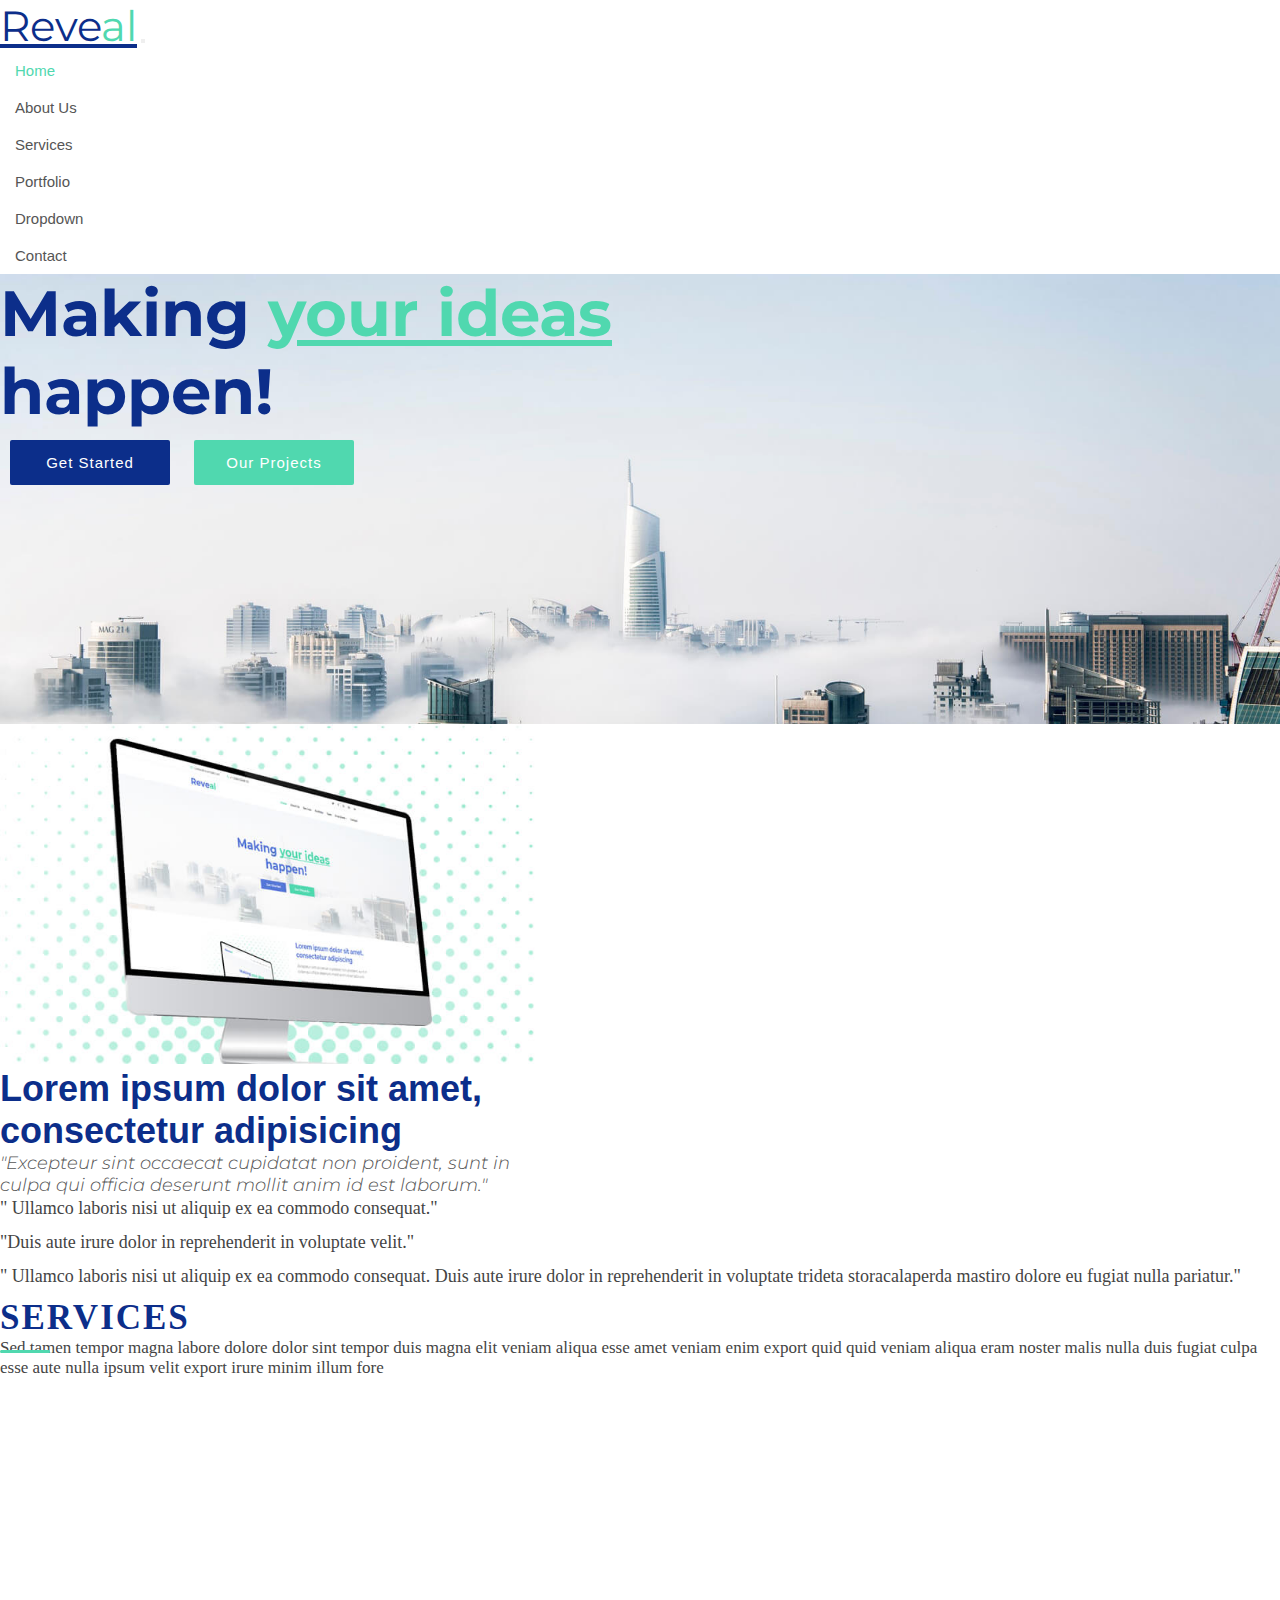
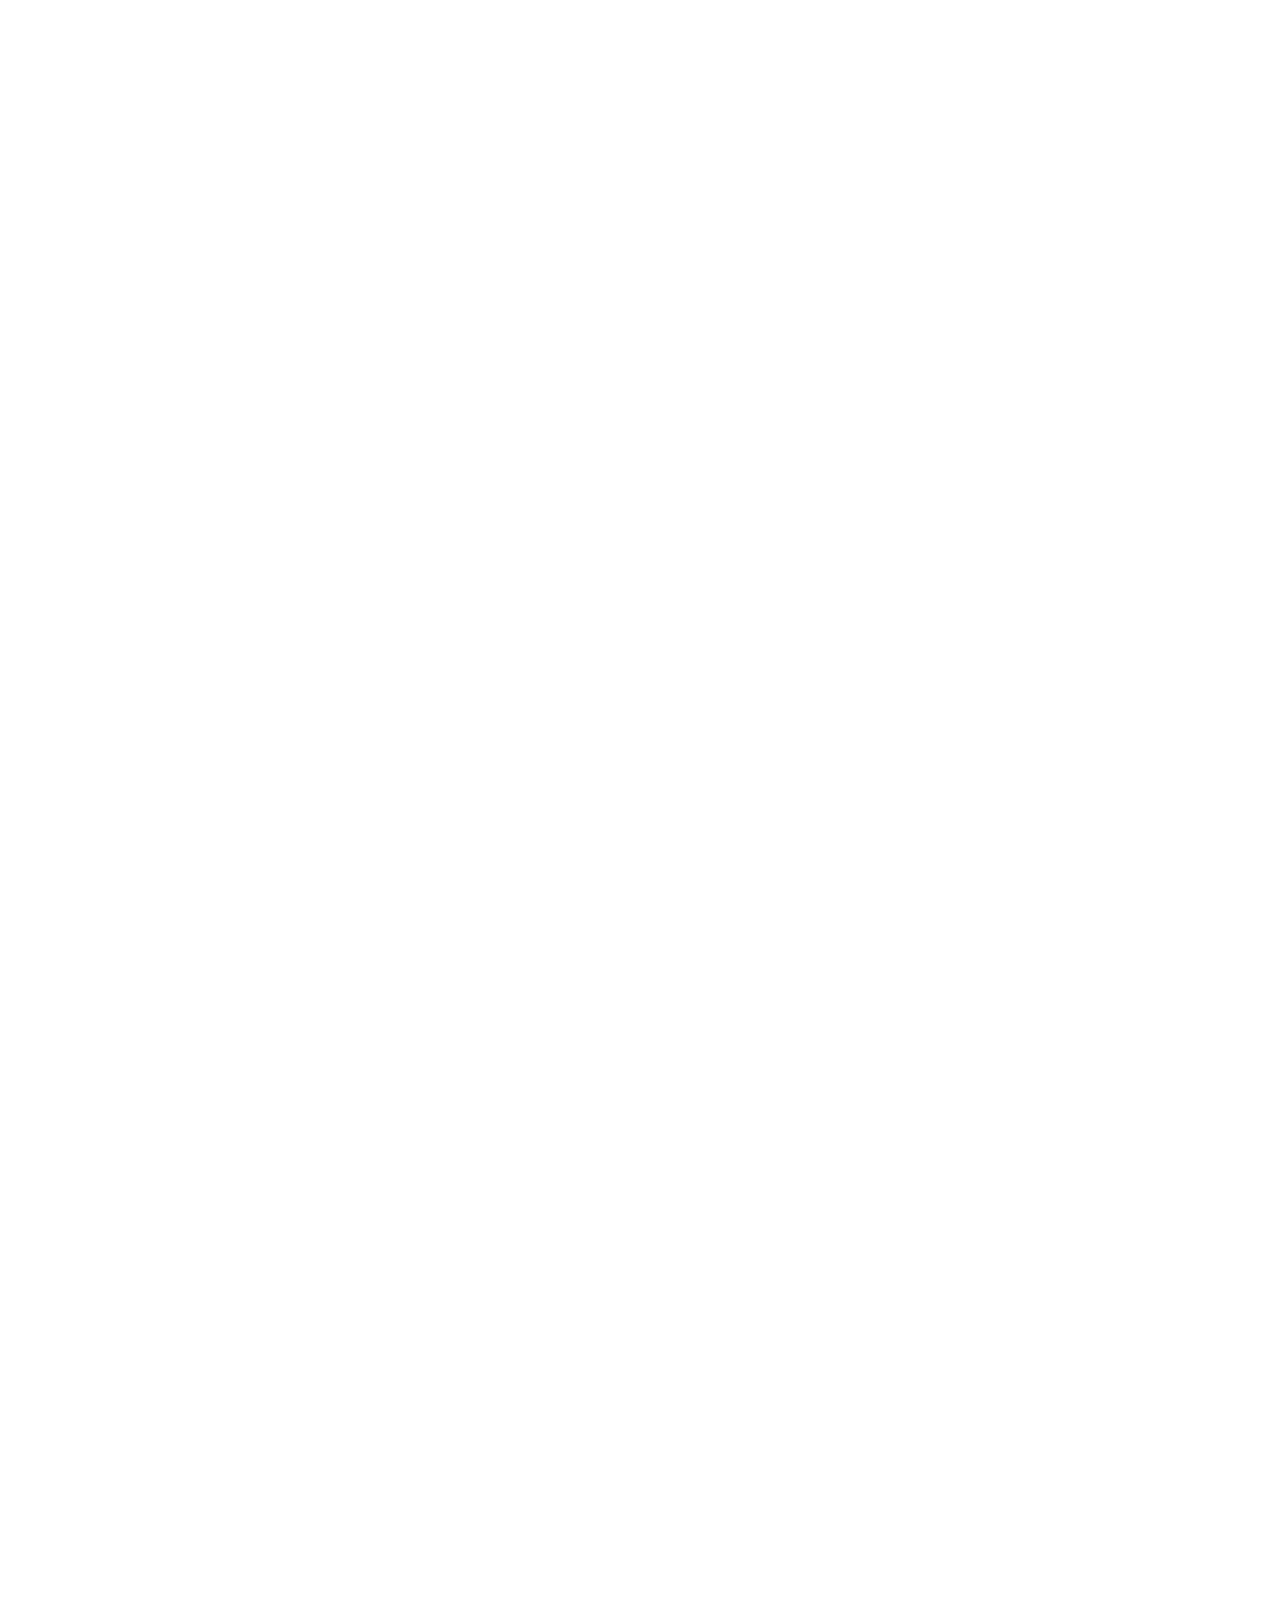
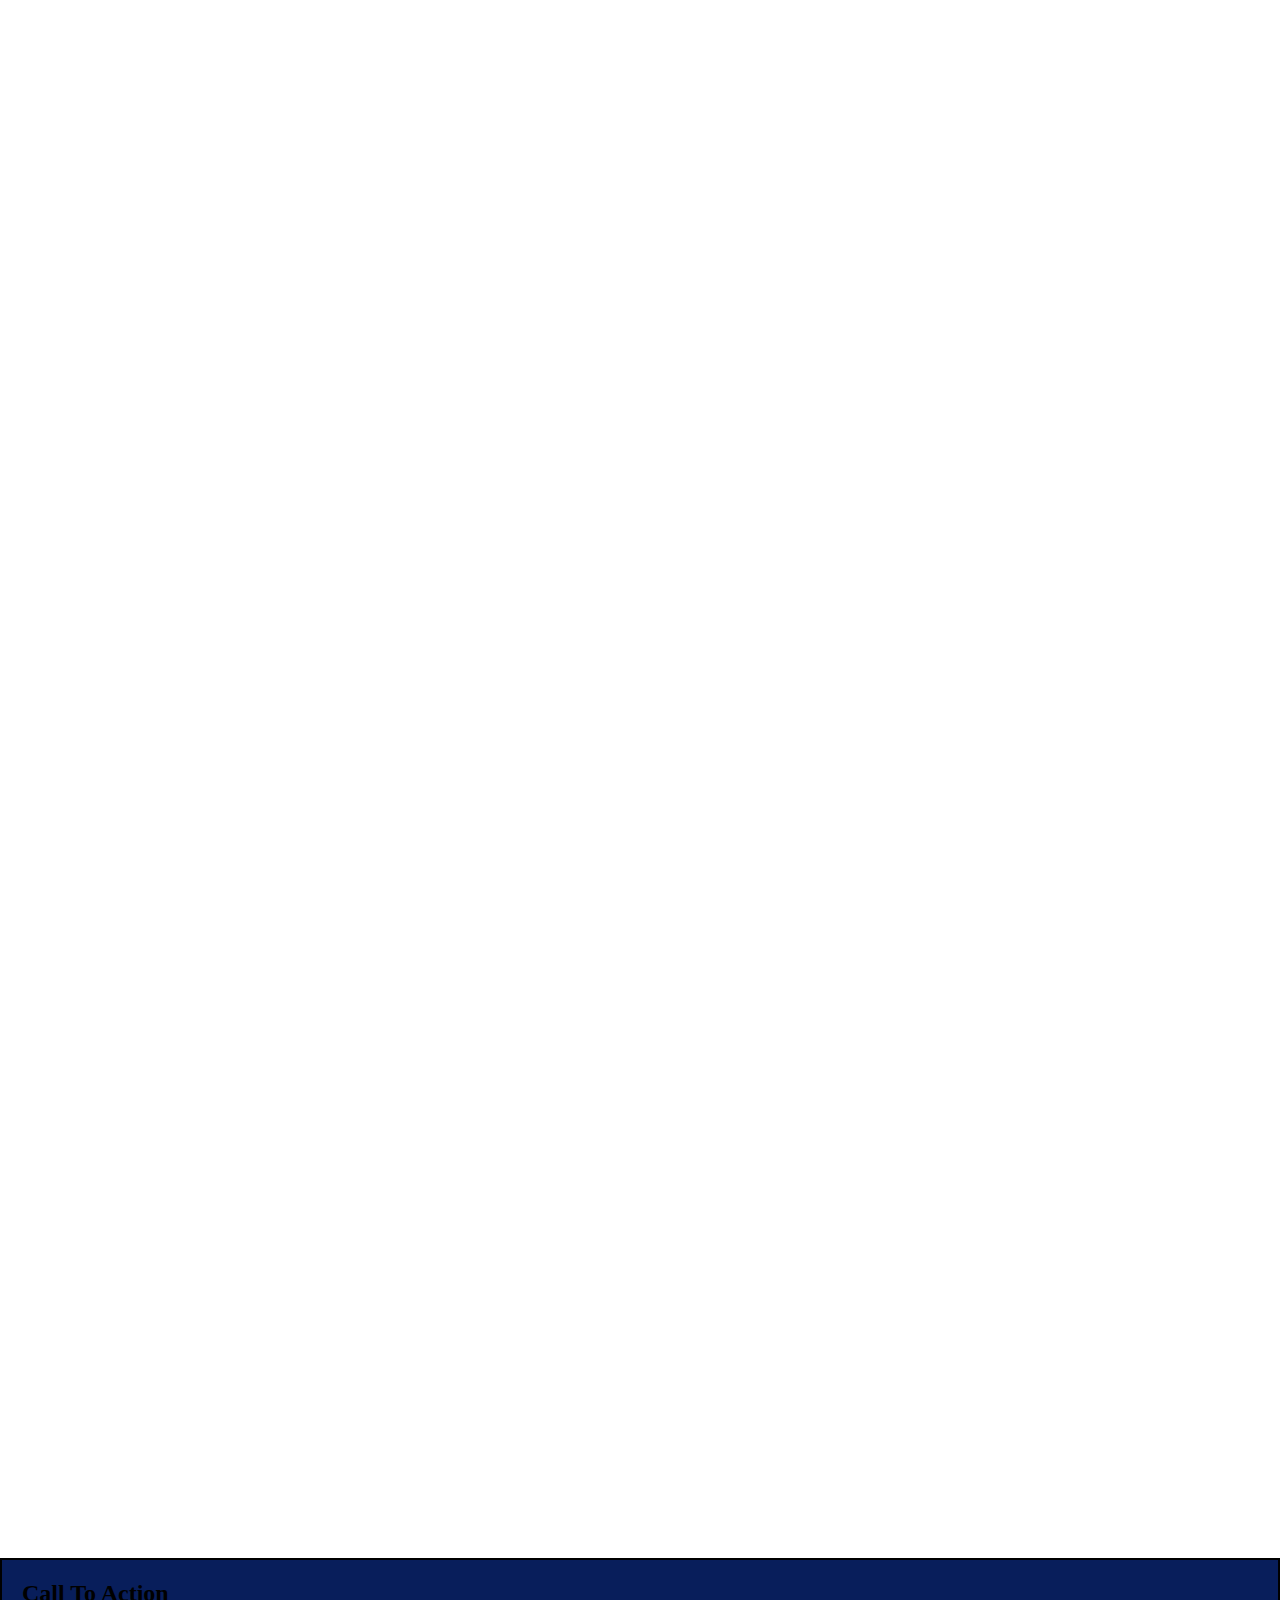
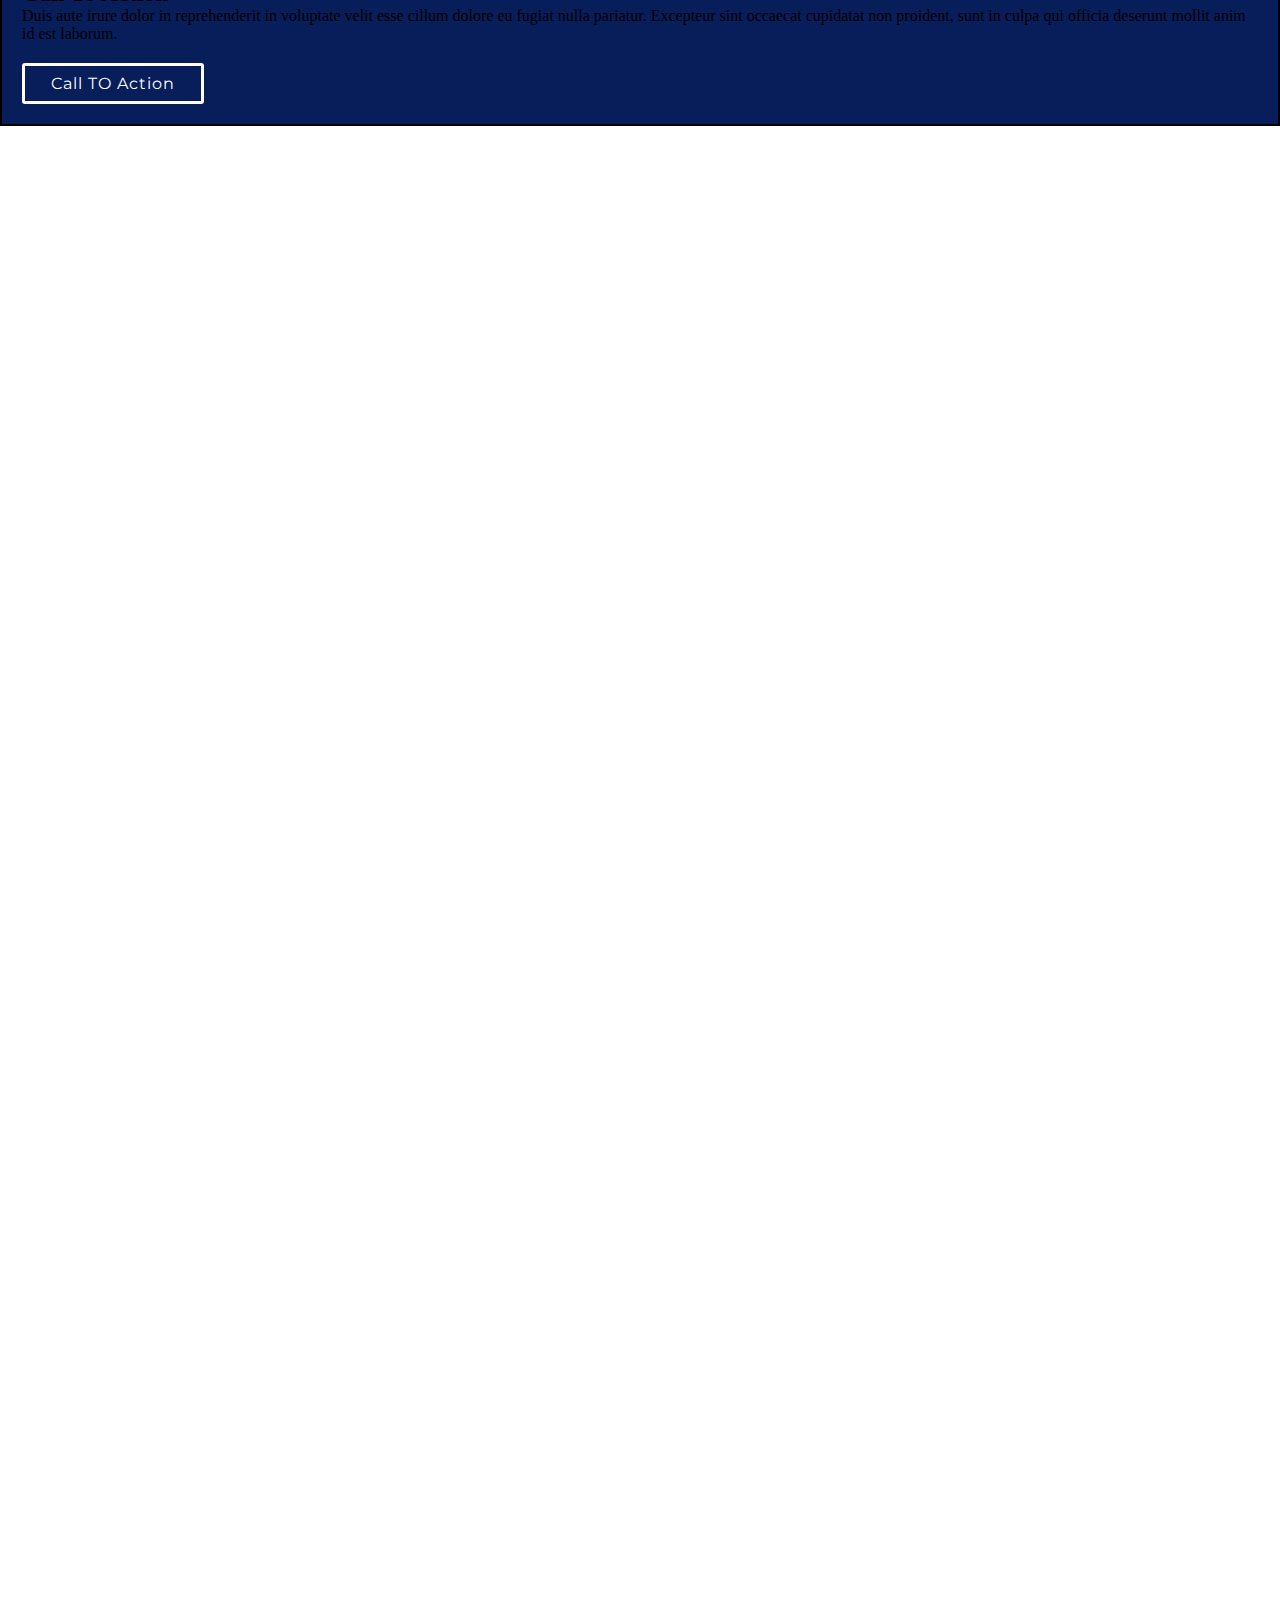
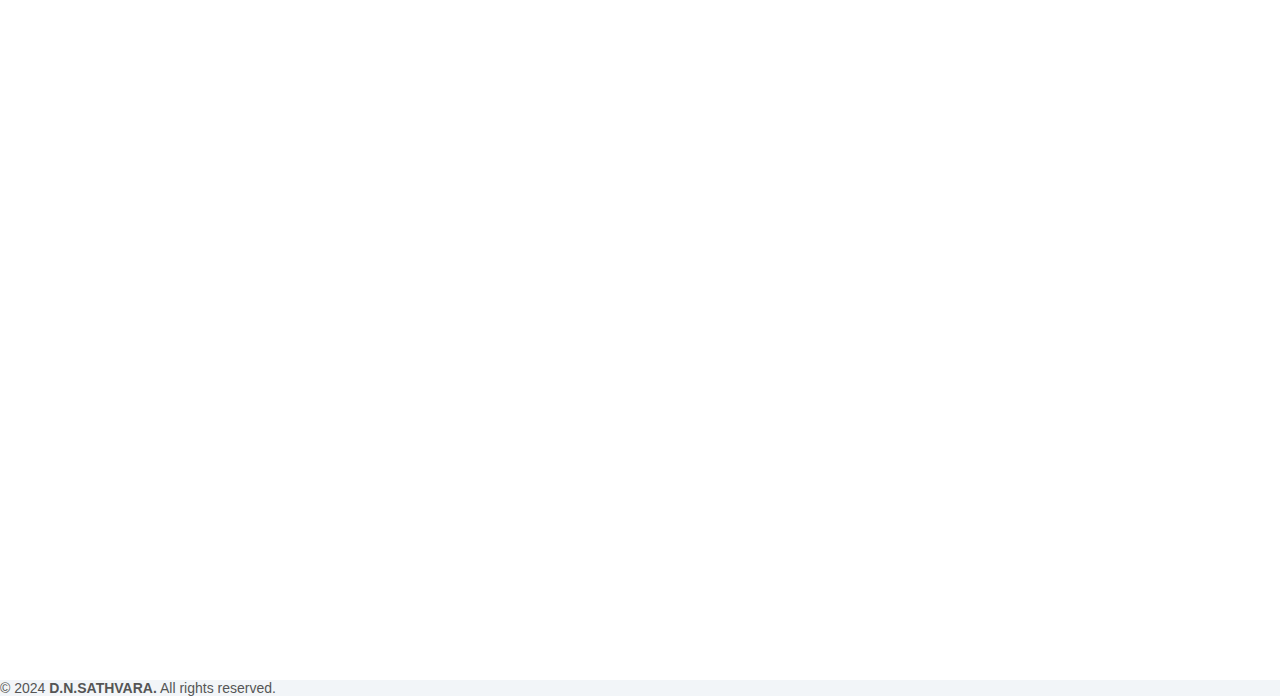
==== commit cd09dfda: "first-commit" ====
--- a/index.html
+++ b/index.html
@@ -9,8 +9,8 @@
     <!-- CSS FILE -->
     <link rel="stylesheet" href="assests/css/style.css">
     <link rel="stylesheet" href="assests/css/mediaQuerry.css">
-    <!-- Link Swiper's CSS -->
-    <link rel="stylesheet" href="https://cdn.jsdelivr.net/npm/swiper@11/swiper-bundle.min.css" />
+    <!-- ANIMATION FILE -->
+    <link rel="stylesheet" href="assests/css/animate.css">
 
     <!-- BOOTSTRAP CDN -->
     <link href="https://cdn.jsdelivr.net/npm/bootstrap@5.1.3/dist/css/bootstrap.min.css" rel="stylesheet"
@@ -36,7 +36,7 @@
             <div class="container">
                 <nav class="navbar navbar-expand-lg navbar-light">
                     <div class="container-fluid">
-                        <a class="navbar-brand ms-0 ms-sm-0 ms-lg-5 ps-0 ps-sm-0 ps-lg-4"
+                        <a class="navbar-brand fw-bold ms-0 ms-sm-0 ms-lg-5 ps-0 ps-sm-0 ps-lg-4"
                             href="#">Reve<span>al</span></a>
                         <button class="navbar-toggler" type="button" data-bs-toggle="offcanvas"
                             data-bs-target="#offcanvasExample" aria-controls="offcanvasExample" aria-expanded="false"
@@ -45,7 +45,7 @@
                         </button>
 
                         <div class="collapse navbar-collapse" id="navbarSupportedContent">
-                            <ul class="navbar-nav ms-auto mb-2 mb-lg-0 gap-2">
+                            <ul class="navbar-nav fw-bold ms-auto mb-2 mb-lg-0 gap-2">
                                 <!-- Navigation Items -->
                                 <li class="nav-item">
                                     <a class="nav-link active home" aria-current="page" href="#">Home</a>
@@ -120,18 +120,18 @@
     <main>
         <!-- HERO SECTION START -->
         <section>
-            <div class="hero_section d-flex justify-content-center align-items-center">
+            <div class="hero_section d-flex justify-content-center align-items-center text-center">
                 <div>
                     <div class="hero">
                         <div class="content">
-                            <h2>Making <span>your ideas</span><br>
-                                <p class="happen">happen!</p>
+                            <h2 class="fw-bold">Making <span>your ideas</span><br>
+                                <p class="happen text-center">happen!</p>
                             </h2>
                         </div>
                     </div>
                     <div class="cont d-flex justify-content-center align-items-center">
-                        <button>Get Started</button>
-                        <button>Our Projects</button>
+                        <button class="fw-bold">Get Started</button>
+                        <button class="fw-bold">Our Projects</button>
                     </div>
                 </div>
             </div>
@@ -141,14 +141,15 @@
         <!-- ABOUT US SECTION START -->
         <section>
             <div class="container-fluid mt-5">
-                <div class="container">
+                <div class="container wow fadeInUp" data-wow-duration="1s">
                     <div class="row">
                         <div class="col-lg-6 deskimage">
                             <img src="assests/imges/computer.jpg" width="542px" height="340px" class="img-fluid"
                                 alt="desk_image">
                         </div>
                         <div class="col-lg-6 para">
-                            <h2 class="mt-4 mt-sm-0 mt-md-5 mt-lg-0">Lorem ipsum dolor sit amet, <br> consectetur
+                            <h2 class="mt-4 mt-sm-0 mt-md-5 mt-lg-0 fw-bold">Lorem ipsum dolor sit amet, <br>
+                                consectetur
                                 adipisicing</h2>
                             <h3>"Excepteur sint occaecat cupidatat non proident, sunt in <br> culpa qui officia deserunt
                                 mollit
@@ -178,6 +179,120 @@
 
         <!-- SERVICE SECTION START -->
         <section>
+            <div class="container">
+                <div class="section_header mt-5">
+                    <h2 class="fw-bold">SERVICES</h2>
+                    <p class="mt-4">Sed tamen tempor magna labore dolore dolor sint tempor duis magna elit veniam aliqua
+                        esse amet veniam
+                        enim export quid quid veniam aliqua eram noster malis nulla duis fugiat culpa esse aute nulla
+                        ipsum
+                        velit export irure minim illum fore
+                    </p>
+                </div>
+            </div>
+
+            <div class="container">
+                <div class="items_">
+                    <div class="row flex">
+                        <div class="col-lg-6">
+                            <div class="box mt-5 wow fadeInLeft">
+                                <div class="card mb-3 border-0" style="max-width: 540px;">
+                                    <div class="row g-0">
+                                        <div class="col-md-4 image">
+                                            <img src="assests/imges/graph.png" class="img-fluid" alt=" ...">
+                                        </div>
+                                        <div class="col-md-8">
+                                            <div class="card-body">
+                                                <h5 class="card-title fw-bold">Lorem Ispum</h5>
+                                                <p class="card-text">Voluptatum deleniti atque corrupti quos dolores et
+                                                    quas
+                                                    molestias excepturi sint occaecati cupiditate non provident etiro
+                                                    rabeta
+                                                    lingo.
+                                                </p>
+                                            </div>
+                                        </div>
+                                    </div>
+                                </div>
+                            </div>
+                        </div>
+                        <div class="col-lg-6">
+                            <div class="box mt-5 wow fadeInRight">
+                                <div class="card mb-3 border-0" style="max-width: 540px;">
+                                    <div class="row g-0">
+                                        <div class="col-md-4  image">
+                                            <img src="assests/imges/photo.png" class="img-fluid" alt=" ...">
+                                        </div>
+                                        <div class="col-md-8">
+                                            <div class="card-body">
+                                                <h5 class="card-title fw-bold">Lorem Ispum</h5>
+                                                <p class="card-text">Voluptatum deleniti atque corrupti quos dolores et
+                                                    quas
+                                                    molestias excepturi sint occaecati cupiditate non provident etiro
+                                                    rabeta
+                                                    lingo.
+                                                </p>
+                                            </div>
+                                        </div>
+                                    </div>
+                                </div>
+                            </div>
+                        </div>
+
+                    </div>
+                    <div class="row flex">
+                        <div class="col-lg-6">
+                            <div class="box mt-5 wow fadeInLeft">
+                                <div class="card mb-3 border-0" style="max-width: 540px;">
+                                    <div class="row g-0">
+                                        <div class="col-md-4 image">
+                                            <img src="assests/imges/bag.png" class="img-fluid" alt=" ...">
+                                        </div>
+                                        <div class="col-md-8">
+                                            <div class="card-body">
+                                                <h5 class="card-title fw-bold">Lorem Ispum</h5>
+                                                <p class="card-text">Voluptatum deleniti atque corrupti quos dolores et
+                                                    quas
+                                                    molestias excepturi sint occaecati cupiditate non provident etiro
+                                                    rabeta
+                                                    lingo.
+                                                </p>
+                                            </div>
+                                        </div>
+                                    </div>
+                                </div>
+                            </div>
+                        </div>
+                        <div class="col-lg-6">
+                            <div class="box mt-5 wow fadeInRight">
+                                <div class="card mb-3 border-0" style="max-width: 540px;">
+                                    <div class="row g-0">
+                                        <div class="col-md-4 image">
+                                            <img src="assests/imges/map.png" class="img-fluid" alt=" ...">
+                                        </div>
+                                        <div class="col-md-8">
+                                            <div class="card-body">
+                                                <h5 class="card-title fw-bold">Lorem Ispum</h5>
+                                                <p class="card-text">Voluptatum deleniti atque corrupti quos dolores et
+                                                    quas
+                                                    molestias excepturi sint occaecati cupiditate non provident etiro
+                                                    rabeta
+                                                    lingo.
+                                                </p>
+                                            </div>
+                                        </div>
+                                    </div>
+                                </div>
+                            </div>
+                        </div>
+                    </div>
+                </div>
+            </div>
+        </section>
+        <!-- SERVICE SECTION END -->
+
+        <!-- CLIENTS SECTION START -->
+        <!-- <section>
             <div class="container">
                 <div class="services mt-5">
                     <h2 class="fw-bold">SERVICES</h2>
@@ -189,130 +304,13 @@
                     </p>
                 </div>
             </div>
-
-            <div class="container">
-                <div class="items_">
-                    <div class="row flex">
-                        <div class="col-lg-6">
-                            <div class="box mt-5">
-                                <div class="card mb-3 border-0" style="max-width: 540px;">
-                                    <div class="row g-0">
-                                        <div class="col-md-4  image">
-                                            <img src="assests/imges/graph.png" class="img-fluid" alt=" ...">
-                                        </div>
-                                        <div class="col-md-8">
-                                            <div class="card-body">
-                                                <h5 class="card-title">Lorem Ispum</h5>
-                                                <p class="card-text">Voluptatum deleniti atque corrupti quos dolores et
-                                                    quas
-                                                    molestias excepturi sint occaecati cupiditate non provident etiro
-                                                    rabeta
-                                                    lingo.
-                                                </p>
-                                            </div>
-                                        </div>
-                                    </div>
-                                </div>
-                            </div>
-                        </div>
-                        <div class="col-lg-6">
-                            <div class="box mt-5">
-                                <div class="card mb-3 border-0" style="max-width: 540px;">
-                                    <div class="row g-0">
-                                        <div class="col-md-4  image">
-                                            <img src="assests/imges/photo.png" class="img-fluid" alt=" ...">
-                                        </div>
-                                        <div class="col-md-8">
-                                            <div class="card-body">
-                                                <h5 class="card-title">Lorem Ispum</h5>
-                                                <p class="card-text">Voluptatum deleniti atque corrupti quos dolores et
-                                                    quas
-                                                    molestias excepturi sint occaecati cupiditate non provident etiro
-                                                    rabeta
-                                                    lingo.
-                                                </p>
-                                            </div>
-                                        </div>
-                                    </div>
-                                </div>
-                            </div>
-                        </div>
-
-                    </div>
-                    <div class="row flex">
-                        <div class="col-lg-6">
-                            <div class="box mt-5">
-                                <div class="card mb-3 border-0" style="max-width: 540px;">
-                                    <div class="row g-0">
-                                        <div class="col-md-4 image">
-                                            <img src="assests/imges/bag.png" class="img-fluid" alt=" ...">
-                                        </div>
-                                        <div class="col-md-8">
-                                            <div class="card-body">
-                                                <h5 class="card-title">Lorem Ispum</h5>
-                                                <p class="card-text">Voluptatum deleniti atque corrupti quos dolores et
-                                                    quas
-                                                    molestias excepturi sint occaecati cupiditate non provident etiro
-                                                    rabeta
-                                                    lingo.
-                                                </p>
-                                            </div>
-                                        </div>
-                                    </div>
-                                </div>
-                            </div>
-                        </div>
-                        <div class="col-lg-6">
-                            <div class="box mt-5">
-                                <div class="card mb-3 border-0" style="max-width: 540px;">
-                                    <div class="row g-0">
-                                        <div class="col-md-4 image">
-                                            <img src="assests/imges/map.png" class="img-fluid" alt=" ...">
-                                        </div>
-                                        <div class="col-md-8">
-                                            <div class="card-body">
-                                                <h5 class="card-title">Lorem Ispum</h5>
-                                                <p class="card-text">Voluptatum deleniti atque corrupti quos dolores et
-                                                    quas
-                                                    molestias excepturi sint occaecati cupiditate non provident etiro
-                                                    rabeta
-                                                    lingo.
-                                                </p>
-                                            </div>
-                                        </div>
-                                    </div>
-                                </div>
-                            </div>
-                        </div>
-                    </div>
-                </div>
-            </div>
-        </section>
-        <!-- SERVICE SECTION END -->
-
-        <!-- CLIENTS SECTION START -->
-        <section>
-            <div class="container">
-                <div class="services mt-5">
-                    <h2 class="fw-bold">SERVICES</h2>
-                    <p class="mt-4">Sed tamen tempor magna labore dolore dolor sint tempor duis magna elit veniam aliqua
-                        esse amet veniam
-                        enim export quid quid veniam aliqua eram noster malis nulla duis fugiat culpa esse aute nulla
-                        ipsum
-                        velit export irure minim illum fore
-                    </p>
-                </div>
-            </div>
-
-            <!-- ===================================> SLIDER BAKI -->
-
-        </section>
+        </section> -->
         <!--CLIENTS SECTION END  -->
 
         <!-- OUR PROTFOLIO SECTION START -->
         <section>
             <div class="container">
-                <div class="services mt-5">
+                <div class="section_header mt-5 wow fadeInUp">
                     <h2 class="fw-bold">OUR PROTFOLIO</h2>
                     <p class="mt-4">Sed tamen tempor magna labore dolore dolor sint tempor duis magna elit veniam aliqua
                         esse amet veniam
@@ -323,57 +321,57 @@
                 </div>
             </div>
 
+            <div class="container-fluid mt-5">
+                <div class="row g-0">
+                    <div class="col-lg-3">
+                        <div class="item-1 wow fadeInUp">
+                            <div class="items" style="background-image: url(assests/imges/1.jpg);"
+                                data-title="Portfolio Item 1"></div>
+                        </div>
+                    </div>
+                    <div class="col-lg-3">
+                        <div class="item-1 wow fadeInUp">
+                            <div class="items" style="background-image: url(assests/imges/2.jpg);"
+                                data-title="Portfolio Item 2"></div>
+                        </div>
+                    </div>
+                    <div class="col-lg-3">
+                        <div class="item-1 wow fadeInUp">
+                            <div class="items" style="background-image: url(assests/imges/3.jpg);"
+                                data-title="Portfolio Item 3"></div>
+                        </div>
+                    </div>
+                    <div class="col-lg-3">
+                        <div class="item-1 wow fadeInUp">
+                            <div class="items" style="background-image: url(assests/imges/4.jpg);"
+                                data-title="Portfolio Item 4"></div>
+                        </div>
+                    </div>
+                </div>
+            </div>
+
             <div class="container-fluid">
                 <div class="row g-0">
                     <div class="col-lg-3">
-                        <div class="item-1">
-                            <div class="items" style="background-image: url(assests/imges/1.jpg);"
-                                data-title="Portfolio Item 1"></div>
-                        </div>
-                    </div>
-                    <div class="col-lg-3">
-                        <div class="item-1">
-                            <div class="items" style="background-image: url(assests/imges/2.jpg);"
-                                data-title="Portfolio Item 2"></div>
-                        </div>
-                    </div>
-                    <div class="col-lg-3">
-                        <div class="item-1">
-                            <div class="items" style="background-image: url(assests/imges/3.jpg);"
-                                data-title="Portfolio Item 3"></div>
-                        </div>
-                    </div>
-                    <div class="col-lg-3">
-                        <div class="item-1">
-                            <div class="items" style="background-image: url(assests/imges/4.jpg);"
-                                data-title="Portfolio Item 4"></div>
-                        </div>
-                    </div>
-                </div>
-            </div>
-
-            <div class="container-fluid">
-                <div class="row g-0">
-                    <div class="col-lg-3">
-                        <div class="item-1">
+                        <div class="item-1 wow fadeInUp">
                             <div class="items" style="background-image: url(assests/imges/5.jpg);"
                                 data-title="Portfolio Item 5"></div>
                         </div>
                     </div>
                     <div class="col-lg-3">
-                        <div class="item-1">
+                        <div class="item-1 wow fadeInUp">
                             <div class="items" style="background-image: url(assests/imges/6.jpg);"
                                 data-title="Portfolio Item 6"></div>
                         </div>
                     </div>
                     <div class="col-lg-3">
-                        <div class="item-1">
+                        <div class="item-1 wow fadeInUp">
                             <div class="items" style="background-image: url(assests/imges/7.jpg);"
                                 data-title="Portfolio Item 7"></div>
                         </div>
                     </div>
                     <div class="col-lg-3">
-                        <div class="item-1">
+                        <div class="item-1 wow fadeInUp">
                             <div class="items" style="background-image: url(assests/imges/8.jpg);"
                                 data-title="Portfolio Item 8"></div>
                         </div>
@@ -382,11 +380,120 @@
             </div>
             <!-- OUR PROTFOLIO SECTION END -->
 
-            <!-- Testimonials Section Start  -->
+            <!-- Call To Action Start  -->
             <section>
+                <div class="call mt-5 mb-5">
+                    <div class="container">
+                        <div class="row align-items-center">
+                            <div class="col-lg-9 col-md-8 col-sm-12 text-container mt-5 mb-5">
+                                <h2 class="text-light">Call To Action</h2>
+                                <p class="text-light fs-6">
+                                    Duis aute irure dolor in reprehenderit in voluptate velit esse
+                                    cillum dolore eu fugiat nulla pariatur. Excepteur sint occaecat cupidatat non
+                                    proident, sunt in
+                                    culpa qui officia deserunt mollit anim id est laborum.
+                                </p>
+                            </div>
+                            <div
+                                class="col-lg-3 col-md-4 col-sm-12 text-center button-container mb-5 mb-sm-5 mb-md-0 mb-lg-0 mb-xl-0 mb-xxl-0">
+                                <button class="btn-call-to-action fw-bold">Call TO Action</button>
+                            </div>
+                        </div>
+                    </div>
+                </div>
+            </section>
+            <!-- Call To Action End -->
+
+            <!-- OUR TEAM SECTION START -->
+            <section class="wow fadeInUp">
                 <div class="container">
-                    <div class="services mt-5">
-                        <h2 class="fw-bold">Testimonials</h2>
+                    <div class="section_header mt-5">
+                        <h2 class="fw-bold">OUR TEAM</h2>
+                    </div>
+                </div>
+
+                <div class="team mt-5">
+                    <div class="container">
+                        <div class="row">
+                            <div class="col-lg-3 col-md-6">
+                                <div class="member">
+                                    <div class="pic">
+                                        <img src="assests/imges/team-1.jpg" alt="">
+                                    </div>
+                                    <div class="deatails text-center">
+                                        <h4 class="mb-0 fw-bold">Walter White</h4>
+                                        <span>Chief Executive Officer</span>
+                                        <div class="icons mt-1" style="color: #fff;">
+                                            <i class="fa-brands fa-twitter ms-2"></i>
+                                            <i class="fa-brands fa-facebook-f ms-2"></i>
+                                            <i class="fa-brands fa-google-plus-g ms-2"></i>
+                                            <i class="fa-brands fa-linkedin-in ms-2"></i>
+                                        </div>
+                                    </div>
+                                </div>
+                            </div>
+                            <div class="col-lg-3 col-md-6">
+                                <div class="member">
+                                    <div class="pic">
+                                        <img src="assests/imges/team-2.jpg" alt="">
+                                    </div>
+                                    <div class="deatails text-center">
+                                        <h4 class="mb-0 fw-bold">Walter White</h4>
+                                        <span>Chief Executive Officer</span>
+                                        <div class="icons mt-1" style="color: #fff;">
+                                            <i class="fa-brands fa-twitter ms-2"></i>
+                                            <i class="fa-brands fa-facebook-f ms-2"></i>
+                                            <i class="fa-brands fa-google-plus-g ms-2"></i>
+                                            <i class="fa-brands fa-linkedin-in ms-2"></i>
+                                        </div>
+                                    </div>
+                                </div>
+                            </div>
+                            <div class="col-lg-3 col-md-6">
+                                <div class="member">
+                                    <div class="pic">
+                                        <img src="assests/imges/team-3.jpg" alt="">
+                                    </div>
+                                    <div class="deatails text-center">
+                                        <h4 class="mb-0 fw-bold">Walter White</h4>
+                                        <span>Chief Executive Officer</span>
+                                        <div class="icons mt-1" style="color: #fff;">
+                                            <i class="fa-brands fa-twitter ms-2"></i>
+                                            <i class="fa-brands fa-facebook-f ms-2"></i>
+                                            <i class="fa-brands fa-google-plus-g ms-2"></i>
+                                            <i class="fa-brands fa-linkedin-in ms-2"></i>
+                                        </div>
+                                    </div>
+                                </div>
+                            </div>
+                            <div class="col-lg-3 col-md-6">
+                                <div class="member">
+                                    <div class="pic">
+                                        <img src="assests/imges/team-4.jpg" alt="">
+                                    </div>
+                                    <div class="deatails text-center">
+                                        <h4 class="mb-0 fw-bold">Walter White</h4>
+                                        <span>Chief Executive Officer</span>
+                                        <div class="icons mt-1" style="color: #fff;">
+                                            <i class="fa-brands fa-twitter ms-2"></i>
+                                            <i class="fa-brands fa-facebook-f ms-2"></i>
+                                            <i class="fa-brands fa-google-plus-g ms-2"></i>
+                                            <i class="fa-brands fa-linkedin-in ms-2"></i>
+                                        </div>
+                                    </div>
+                                </div>
+                            </div>
+                        </div>
+                    </div>
+                </div>
+            </section>
+            <!-- OUR TEAM SECTION END -->
+
+            <!-- CONTACT US SECTION START -->
+            <section class="wow fadeInUp">
+                <div class="container">
+                    <div class="section_header mt-5">
+                        <h2 class="fw-bold">CONTACT US</h2>
                         <p class="mt-4">Sed tamen tempor magna labore dolore dolor sint tempor duis magna elit veniam
                             aliqua
                             esse amet veniam
@@ -396,101 +503,57 @@
                             velit export irure minim illum fore
                         </p>
                     </div>
-                </div>
+
+
+                    <div class="contact">
+                        <div class="row">
+                            <div class="col-md-4">
+                                <div class="mt-4 pt-2 contact_container d-flex justify-content-center align-items-center
+                                    text-center">
+                                    <div class="icons">
+                                        <i class="fa-solid fa-location-dot" id="contact_icon"></i>
+                                        <h3 class="mt-2">ADDRESS</h3>
+                                        <address class="mt-2">A108 Adam Street, NY 535022, USA
+                                        </address>
+                                    </div>
+                                </div>
+                            </div>
+                            <div class="col-md-4">
+                                <div class="mt-4 pt-2 contact_container d-flex justify-content-center align-items-center
+                                    text-center">
+                                    <div class="icons">
+                                        <i class="fa-solid fa-phone" id="contact_icon"></i>
+                                        <h3 class="mt-2">PHONE NUMBER</h3>
+                                        <address class="mt-2">+91 9601920927
+                                        </address>
+                                    </div>
+                                </div>
+                            </div>
+                            <div class="col-md-4">
+                                <div class="mt-4 pt-2 contact_container d-flex justify-content-center align-items-center
+                                    text-center">
+                                    <div class="icons">
+                                        <i class="fa-solid fa-envelope" id="contact_icon"></i>
+                                        <h3 class="mt-2">EMAIL</h3>
+                                        <address class="mt-2">info@example.com
+                                        </address>
+                                    </div>
+                                </div>
+                            </div>
+                        </div>
+                    </div>
             </section>
-
-            <div class="container">
-                <!-- Swiper -->
-                <div class="swiper mySwiper">
-                    <div class="swiper-wrapper">
-                        <div class="swiper-slide">
-                            <div class="card border-0" id="card" style="width: 18rem;">
-                                <div class="card-body swiper-blog">
-                                    <p class="card-text swiper-para">
-                                        Quis quorum aliqua sint quem legam fore sunt eram irure aliqua veniam tempor
-                                        noster veniam enim culpa labore duis sunt culpa nulla illum cillum fugiat legam
-                                        esse veniam culpa fore nisi cillum quid.
-                                    </p>
-                                    <img src="assests/imges/testimonial-1.jpg" class="card-img-top" alt="...">
-                                </div>
-                            </div>
-                        </div>
-                        <div class="swiper-slide">
-                            <div class="card" id="card" style="width: 18rem;">
-                                <p class="card-text swiper-para">
-                                    Quis quorum aliqua sint quem legam fore sunt eram irure aliqua veniam tempor
-                                    noster veniam enim culpa labore duis sunt culpa nulla illum cillum fugiat legam
-                                    esse veniam culpa fore nisi cillum quid.
-                                </p>
-                                <img src="assests/imges/testimonial-2.jpg" class="card-img-top" alt="...">
-                            </div>
-                        </div>
-                        <div class="swiper-slide">
-                            <div class="card" id="card" style="width: 18rem;">
-                                <p class="card-text swiper-para">
-                                    Quis quorum aliqua sint quem legam fore sunt eram irure aliqua veniam tempor
-                                    noster veniam enim culpa labore duis sunt culpa nulla illum cillum fugiat legam
-                                    esse veniam culpa fore nisi cillum quid.
-                                </p>
-                                <img src="assests/imges/testimonial-3.jpg" class="card-img-top" alt="...">
-                            </div>
-                        </div>
-                        <div class="swiper-slide">
-                            <div class="card" id="card" style="width: 18rem;">
-                                <p class="card-text swiper-para">
-                                    Quis quorum aliqua sint quem legam fore sunt eram irure aliqua veniam tempor
-                                    noster veniam enim culpa labore duis sunt culpa nulla illum cillum fugiat legam
-                                    esse veniam culpa fore nisi cillum quid.
-                                </p>
-                                <img src="assests/imges/testimonial-4.jpg" class="card-img-top" alt="...">
-                            </div>
-                        </div>
-                        <div class="swiper-slide">
-                            <div class="card" id="card" style="width: 18rem;">
-                                <p class="card-text swiper-para">
-                                    Quis quorum aliqua sint quem legam fore sunt eram irure aliqua veniam tempor
-                                    noster veniam enim culpa labore duis sunt culpa nulla illum cillum fugiat legam
-                                    esse veniam culpa fore nisi cillum quid.
-                                </p>
-                                <img src="assests/imges/testimonial-1.jpg" class="card-img-top" alt="...">
-                            </div>
-                        </div>
-                        <div class="swiper-slide">
-                            <div class="card" id="card" style="width: 18rem;">
-                                <p class="card-text swiper-para">
-                                    Quis quorum aliqua sint quem legam fore sunt eram irure aliqua veniam tempor
-                                    noster veniam enim culpa labore duis sunt culpa nulla illum cillum fugiat legam
-                                    esse veniam culpa fore nisi cillum quid.
-                                </p>
-                                <img src="assests/imges/testimonial-2.jpg" class="card-img-top" alt="...">
-                            </div>
-                        </div>
-                        <div class="swiper-slide">
-                            <div class="card" id="card" style="width: 18rem;">
-                                <p class="card-text swiper-para">
-                                    Quis quorum aliqua sint quem legam fore sunt eram irure aliqua veniam tempor
-                                    noster veniam enim culpa labore duis sunt culpa nulla illum cillum fugiat legam
-                                    esse veniam culpa fore nisi cillum quid.
-                                </p>
-                                <img src="assests/imges/testimonial-3.jpg" class="card-img-top" alt="...">
-                            </div>
-                        </div>
-                        <div class="swiper-slide">
-                            <div class="card" id="card" style="width: 18rem;">
-                                <p class="card-text swiper-para">
-                                    Quis quorum aliqua sint quem legam fore sunt eram irure aliqua veniam tempor
-                                    noster veniam enim culpa labore duis sunt culpa nulla illum cillum fugiat legam
-                                    esse veniam culpa fore nisi cillum quid.
-                                </p>
-                                <img src="assests/imges/testimonial-4.jpg" class="card-img-top" alt="...">
-                            </div>
-                        </div>
-                    </div>
-                    <div class="swiper-pagination"></div>
-                </div>
-            </div>
-            <!-- Testimonials Section End  -->
+            <!-- CONTACT US SECTION ENDS -->
     </main>
+
+    <!-- FOOTER SECTION START -->
+    <footer id="footer" class="mt-5">
+        <div class="container text-center d-flex justify-content-center align-items-center">
+            <p class="mt-4">&copy; 2024 <b>D.N.SATHVARA.</b> All rights reserved.</p>
+        </div>
+    </footer>
+
+    <!-- FOOTER SECTION END -->
 
     <!--BOOTSTRAP JS FILE -->
     <script src="https://cdn.jsdelivr.net/npm/bootstrap@5.1.3/dist/js/bootstrap.bundle.min.js"
@@ -500,9 +563,11 @@
     <!-- JS FILE -->
     <script src="assests/js/script.js"></script>
 
-    <!-- Swiper JS -->
-    <script src="https://cdn.jsdelivr.net/npm/swiper@11/swiper-bundle.min.js"></script>
-    <script src="assests/js/swiper.js"></script>
+    <!-- ANIMATION FILE -->
+    <script src="assests/js/wow.min.js"></script>
+    <script>
+        new WOW().init();
+    </script>
 
 </body>
 
--- a/assests/css/style.css
+++ b/assests/css/style.css
@@ -19,7 +19,6 @@
 /* NAVBAT START */
 
 .navbar-brand {
-    font-weight: 600;
     font-size: 42px !important;
     font-family: var(--Montserrat);
     color: var(--dark-blue) !important;
@@ -32,8 +31,7 @@
 .navbar-nav {
     width: 650px !important;
     font-family: var(--Raleway);
-    font-size: 14px;
-    font-weight: 700;
+    font-size: 15px;
 }
 
 .home {
@@ -99,48 +97,31 @@
     background-size: cover;
     background-repeat: no-repeat;
     font-family: var(--Montserrat);
-    display: flex;
-    flex-direction: column;
-    justify-content: center;
-    align-items: center;
-    text-align: center;
 }
 
 .content h2 {
     color: var(--dark-blue);
     font-size: 64px;
-    font-weight: 700;
 }
 
 .content span {
     color: var(--lighr-green);
     text-decoration: underline;
-}
-
-.happen {
-    text-align: center;
-}
-
-.cont {
-    display: flex;
-    justify-content: center;
-    flex-wrap: wrap;
 }
 
 .cont button {
     width: 160px;
     height: 45px;
     background-color: var(--dark-blue);
+    margin: 10px;
     font-family: var(--Raleway);
     border: none;
     color: #fff;
     font-size: 15px;
-    font-weight: 700;
     letter-spacing: 1px;
     border-radius: 2px;
     transition: all 0.3s ease-in-out;
     text-align: center;
-    margin: 10px;
 }
 
 .cont button:first-child:hover {
@@ -158,7 +139,6 @@
     background: none;
     border: 2px solid var(--lighr-green);
 }
-
 
 /* HERO SECTION END */
 
@@ -167,7 +147,6 @@
     font-size: 36px;
     font-family: var(--Raleway);
     color: var(--dark-blue);
-    font-weight: 700;
 }
 
 .para h3 {
@@ -189,14 +168,14 @@
 /*  ABOUT SECTION END */
 
 /* SERVICE SECTION START */
-.services h2 {
+.section_header h2 {
     color: var(--dark-blue);
     font-size: 35px;
     letter-spacing: 2px;
     position: relative;
 }
 
-.services h2::before {
+.section_header h2::before {
     content: "";
     position: absolute;
     display: block;
@@ -206,10 +185,9 @@
     bottom: -15px;
     left: 0;
     border-radius: 2px;
-
-}
-
-.services p {
+}
+
+.section_header p {
     font-weight: 400;
     font-size: 17px;
     color: rgb(68, 68, 68);
@@ -246,9 +224,7 @@
     align-items: center;
 }
 
-
 h5 {
-    font-weight: 700;
     margin-bottom: 15px;
     font-size: 22px;
     color: #555;
@@ -261,12 +237,6 @@
 }
 
 /* SERVICE SECTION END */
-
-/* CLIENT SECTION START */
-
-/* =============================> SLIDER BAKI */
-
-/* CLIENT SECTION END */
 
 /* OUR PROTFOLIO SECTION START */
 .items {
@@ -287,7 +257,6 @@
 
 .items::before {
     content: attr(data-title);
-    /* Dynamically set text using data-title attribute */
     width: 100%;
     height: 100%;
     position: absolute;
@@ -311,42 +280,104 @@
 
 /* OUR PROTFOLIO SECTION END */
 
-/* Testimonials Section Start  */
-.swiper {
+/* Call to Action Section Start */
+.call {
+    width: 100%;
+    height: auto;
+    padding: 20px;
+    background-color: #081e5b;
+    border: 2px solid;
+}
+
+.text-container {
+    margin-bottom: 20px;
+}
+
+.btn-call-to-action {
+    font-family: var(--Montserrat);
+    font-size: 16px;
+    letter-spacing: 1px;
+    padding: 8px 26px;
+    border-radius: 3px;
+    color: #fff;
+    border: 3px solid #fff;
+    background-color: transparent;
+    transition: all 0.5s;
+}
+
+.btn-call-to-action:hover {
+    background-color: var(--lighr-green);
+    border-color: var(--lighr-green);
+}
+
+/* Call to Action Section End */
+
+/* OUR TEAM SECTION START */
+.team .member .pic img {
+    max-width: 100%;
+}
+
+.deatails {
+    background: #50d8af;
+    color: #fff;
+    padding: 15px;
+    border-radius: 0 0 3px 3px;
+}
+
+.deatails h4 {
+    font-size: 18px;
+    color: rgb(255, 255, 255);
+    font-family: var(--Montserrat);
+}
+
+.deatails span {
+    font-style: italic;
+    font-size: 13px;
+}
+
+/* OUR TEAM SECTION END */
+
+/* CONTACT US SECTION START */
+.contact_container {
     width: 100%;
     height: 100%;
-}
-
-.swiper-slide {
-    text-align: center;
-    font-size: 18px;
-    background: #fff;
-    display: flex;
-    justify-content: center;
-    align-items: center;
-}
-
-.swiper-slide img {
-    display: block;
-    width: 100%;
-    height: 100%;
-    object-fit: cover;
-}
-
-#card {
-    box-sizing: content-box;
-    padding: 30px 30px 0 30px;
-    margin: 30px 15px;
-    text-align: center;
-    min-height: 350px;
-    box-shadow: 0px 2px 12px rgba(0, 0, 0, 0.08);
-    color: rgb(68, 68, 68);
-    font-style: italic;
-    font-weight: 400;
+    border-right: 1px solid #999;
+}
+
+#contact_icon {
+    font-size: 40px;
+    color: var(--lighr-green);
+    margin-bottom: 10px;
+}
+
+.icons h3 {
+    font-size: 20px;
+    font-weight: bold;
+    margin-bottom: 5px;
+    color: #999;
+}
+
+.icons address {
     font-size: 16px;
-}
-
-/* .swiper-blog p {
-} */
-
-/* Testimonials Section End  */+    color: #555;
+    transition: all 0.5s ease;
+}
+
+.icons address:hover {
+    color: var(--lighr-green);
+}
+
+/* CONTACT US SECTION ENDS */
+
+/* FOOTER SECTION START */
+#footer {
+    background-color: #f2f5f8;
+    color: #555;
+    font-family: Arial, sans-serif;
+}
+
+#footer .container {
+    font-size: 14px;
+}
+
+/* FOOTER SECTION END */--- a/assests/css/mediaQuerry.css
+++ b/assests/css/mediaQuerry.css
@@ -86,4 +86,19 @@
         font-size: 14px;
         line-height: 20px;
     }
+}
+
+@media (max-width: 768px) {
+    .text-container {
+        text-align: center;
+    }
+}
+
+@media (max-width: 767px) {
+
+    /* Target screens smaller than 768px */
+    .contact_container {
+        border-right: none;
+        /* Hide border for smaller screens */
+    }
 }